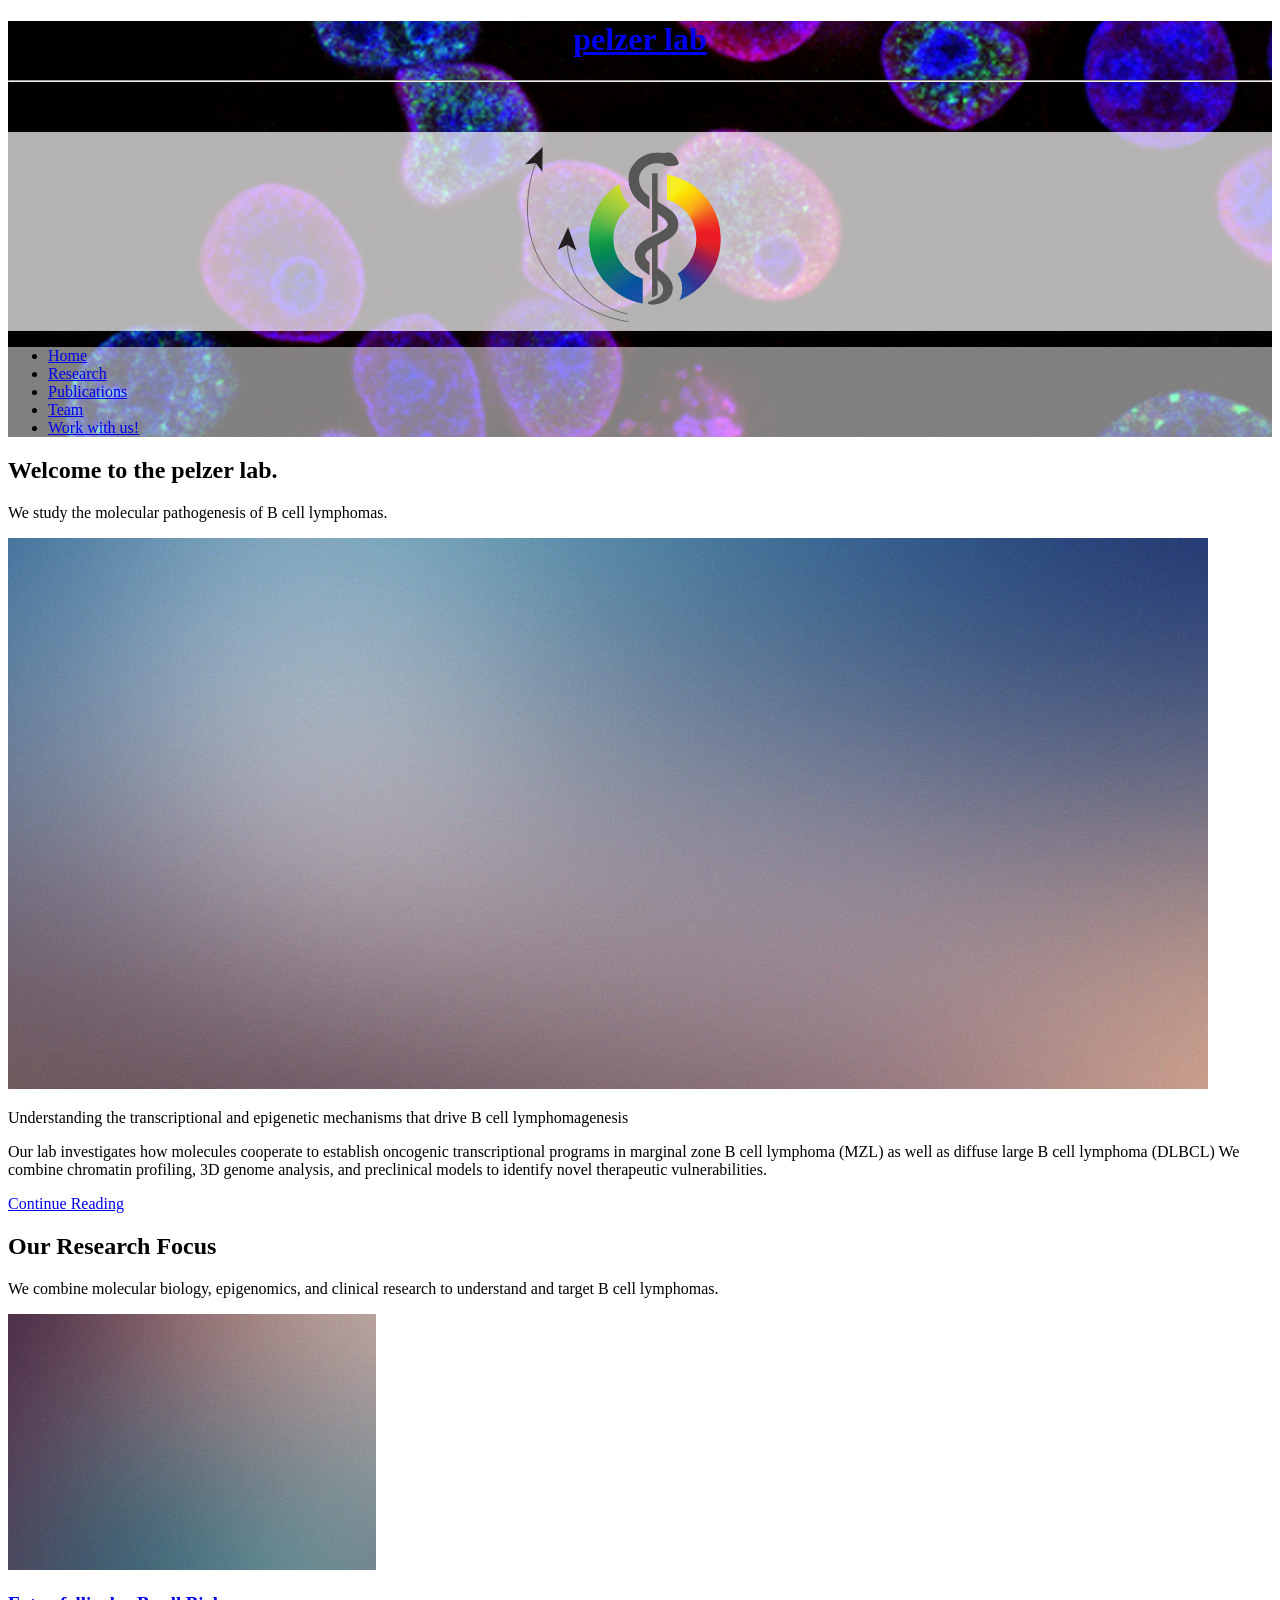
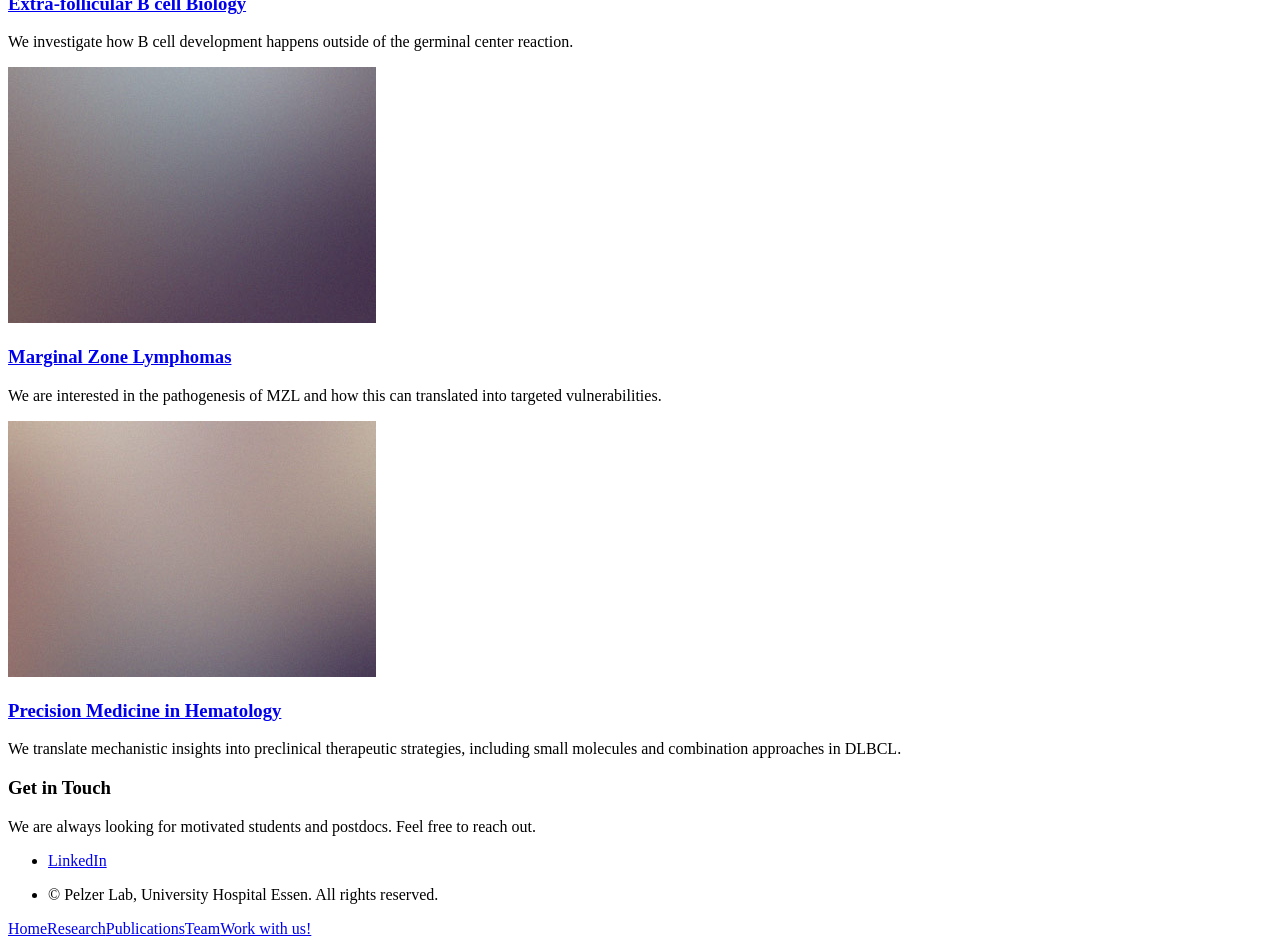
==== index.html @ 155ea036 "Update index.html" ====
<!DOCTYPE HTML>
<!--
	Helios by HTML5 UP
	html5up.net | @ajlkn
	Free for personal and commercial use under the CCA 3.0 license (html5up.net/license)
-->
<html>
	<head>
		<title>pelzer lab</title>
		<meta charset="utf-8" />
		<meta name="viewport" content="width=device-width, initial-scale=1, user-scalable=no" />
		<link rel="stylesheet" href="assets/css/main.css" />
		<noscript><link rel="stylesheet" href="assets/css/noscript.css" /></noscript>
	</head>
	<body class="homepage is-preload">
		<div id="page-wrapper">

			<!-- Header -->
				<div id="header" style="background-image: url('images/postdoc.jpg'); background-size: cover; background-position: center;">

					<!-- Inner -->
						<div class="inner">
							<header>
								<h1><a href="index.html" id="logo" style="text-align: center; display: block;">pelzer lab</a></h1>
								<hr />
								<p>Translational Lymphoma Research
								</p>
							</header>
							<footer>
							    <div style="background-color: rgba(255, 255, 255, 0.7); width: 100vw; position: relative; left: 50%; right: 50%; margin-left: -50vw; margin-right: -50vw; padding: 15px 0 5px 0; text-align: center;">
							        <img src="images/Logo2.svg" alt="Pelzer Lab Logo" style="width: 200px; margin-left: -30px;" />
							    </div>
							</footer>
						</div>

					<!-- Nav -->
						<nav id="nav" style="background-color: rgba(255,255,255,0.5);">
							<ul>
							    <li><a href="index.html">Home</a></li>
							    <li><a href="research.html">Research</a></li>
							    <li><a href="publications.html">Publications</a></li>
							    <li><a href="team.html">Team</a></li>
								<li><a href="workwithus.html">Work with us!</a></li>
							</ul>
						</nav>

				</div>

			<!-- Banner -->
				<section id="banner">
					<header>
						<h2>Welcome to the <strong>pelzer lab</strong>.</h2>
						<p>
							We study the molecular pathogenesis of B cell lymphomas.
						</p>
					</header>
				</section>


			<!-- Main -->
				<div class="wrapper style2">

					<article id="main" class="container special">
						<a href="#" class="image featured"><img src="images/pic06.jpg" alt="" /></a>
						<header>
						
							<p>
								Understanding the transcriptional and epigenetic mechanisms that drive
            					B cell lymphomagenesis
							</p>
						</header>
						<p>
							Our lab investigates how molecules cooperate to establish oncogenic transcriptional 
        					programs in marginal zone B cell lymphoma (MZL) as well as diffuse large B cell lymphoma (DLBCL)
							We combine chromatin profiling, 3D genome analysis, and preclinical models to identify novel therapeutic vulnerabilities.
						</p>
						<footer>
							<a href="#" class="button">Continue Reading</a>
						</footer>
					</article>

				</div>

			<!-- Features -->
				<div class="wrapper style1">

					<section id="features" class="container special">
					    <header>
					        <h2>Our Research Focus</h2>
					        <p>We combine molecular biology, epigenomics, and clinical research to understand and target B cell lymphomas.</p>
					    </header>
					    <div class="row">
					        <article class="col-4 col-12-mobile special">
					            <a href="research.html" class="image featured"><img src="images/pic07.jpg" alt="BCL6 NOTCH2 research" /></a>
					            <header>
					                <h3><a href="research.html">Extra-follicular B cell Biology</a></h3>
					            </header>
					            <p>
					                We investigate how B cell development happens outside of the germinal center reaction.
					            </p>
					        </article>
					        <article class="col-4 col-12-mobile special">
					            <a href="research.html" class="image featured"><img src="images/pic08.jpg" alt="Rare lymphomas" /></a>
					            <header>
					                <h3><a href="research.html">Marginal Zone Lymphomas</a></h3>
					            </header>
					            <p>
					                We are interested in the pathogenesis of MZL and how this can translated into targeted vulnerabilities.
					            </p>
					        </article>
					        <article class="col-4 col-12-mobile special">
					            <a href="research.html" class="image featured"><img src="images/pic09.jpg" alt="Therapeutic targeting" /></a>
					            <header>
					                <h3><a href="research.html">Precision Medicine in Hematology</a></h3>
					            </header>
					            <p>
					                We translate mechanistic insights into preclinical therapeutic strategies, 
					                including small molecules and combination approaches in DLBCL.
					            </p>
					        </article>
					    </div>
					</section>

				</div>

			<!-- Footer -->
				<div id="footer">
					<div class="container">
						<div class="row">

							
								<!-- Contact -->
									<section class="contact">
									    <header>
									        <h3>Get in Touch</h3>
									    </header>
									    <p>We are always looking for motivated students and postdocs. Feel free to reach out.</p>
									    <ul class="icons">
									        <li><a href="https://www.linkedin.com/in/benediktpelzer/" class="icon brands fa-linkedin-in"><span class="label">LinkedIn</span></a></li>
									    </ul>
									</section>

								<!-- Copyright -->
									<div class="copyright">
										<ul class="menu">
											<li>&copy; Pelzer Lab, University Hospital Essen. All rights reserved.</li>
										</ul>
									</div>

							</div>

						</div>
					</div>
				</div>

		</div>

		<!-- Scripts -->
			<script src="assets/js/jquery.min.js"></script>
			<script src="assets/js/jquery.dropotron.min.js"></script>
			<script src="assets/js/jquery.scrolly.min.js"></script>
			<script src="assets/js/jquery.scrollex.min.js"></script>
			<script src="assets/js/browser.min.js"></script>
			<script src="assets/js/breakpoints.min.js"></script>
			<script src="assets/js/util.js"></script>
			<script src="assets/js/main.js"></script>

	</body>
</html>
---- assets/css/main.css ----
@import url("https://fonts.googleapis.com/css?family=Source+Sans+Pro:300,300italic,400,400italic,600");
@import url("fontawesome-all.min.css");

/*
	Helios by HTML5 UP
	html5up.net | @ajlkn
	Free for personal and commercial use under the CCA 3.0 license (html5up.net/license)
*/

html, body, div, span, applet, object,
iframe, h1, h2, h3, h4, h5, h6, p, blockquote,
pre, a, abbr, acronym, address, big, cite,
code, del, dfn, em, img, ins, kbd, q, s, samp,
small, strike, strong, sub, sup, tt, var, b,
u, i, center, dl, dt, dd, ol, ul, li, fieldset,
form, label, legend, table, caption, tbody,
tfoot, thead, tr, th, td, article, aside,
canvas, details, embed, figure, figcaption,
footer, header, hgroup, menu, nav, output, ruby,
section, summary, time, mark, audio, video {
	margin: 0;
	padding: 0;
	border: 0;
	font-size: 100%;
	font: inherit;
	vertical-align: baseline;}

article, aside, details, figcaption, figure,
footer, header, hgroup, menu, nav, section {
	display: block;}

body {
	line-height: 1;
}

ol, ul {
	list-style: none;
}

blockquote, q {
	quotes: none;
}

	blockquote:before, blockquote:after, q:before, q:after {
		content: '';
		content: none;
	}

table {
	border-collapse: collapse;
	border-spacing: 0;
}

body {
	-webkit-text-size-adjust: none;
}

mark {
	background-color: transparent;
	color: inherit;
}

input::-moz-focus-inner {
	border: 0;
	padding: 0;
}

input, select, textarea {
	-moz-appearance: none;
	-webkit-appearance: none;
	-ms-appearance: none;
	appearance: none;
}

/* Basic */

	html {
		box-sizing: border-box;
	}

	*, *:before, *:after {
		box-sizing: inherit;
	}

	body {
		background: #f0f4f4;
		color: #5b5b5b;
		font-size: 15pt;
		line-height: 1.85em;
		font-family: 'Source Sans Pro', sans-serif;
		font-weight: 300;
	}

		body.is-preload *, body.is-preload *:before, body.is-preload *:after {
			-moz-animation: none !important;
			-webkit-animation: none !important;
			-ms-animation: none !important;
			animation: none !important;
			-moz-transition: none !important;
			-webkit-transition: none !important;
			-ms-transition: none !important;
			transition: none !important;
		}

	input, textarea, select {
		font-size: 15pt;
		line-height: 1.85em;
		font-family: 'Source Sans Pro', sans-serif;
		font-weight: 300;
	}

	h1, h2, h3, h4, h5, h6 {
		font-weight: 400;
		color: #483949;
		line-height: 1.25em;
	}

	h1 a, h2 a, h3 a, h4 a, h5 a, h6 a {
		color: inherit;
		text-decoration: none;
		border-bottom-color: transparent;
	}

	h1 strong, h2 strong, h3 strong, h4 strong, h5 strong, h6 strong {
		font-weight: 600;
	}

	h2 {
		font-size: 2.85em;
	}

	h3 {
		font-size: 1.25em;
	}

	h4 {
		font-size: 1em;
		margin: 0 0 0.25em 0;
	}

	strong, b {
		font-weight: 400;
		color: #483949;
	}

	em, i {
		font-style: italic;
	}

	a {
		color: inherit;
		border-bottom: solid 1px rgba(128, 128, 128, 0.15);
		text-decoration: none;
		-moz-transition: background-color 0.35s ease-in-out, color 0.35s ease-in-out, border-bottom-color 0.35s ease-in-out;
		-webkit-transition: background-color 0.35s ease-in-out, color 0.35s ease-in-out, border-bottom-color 0.35s ease-in-out;
		-ms-transition: background-color 0.35s ease-in-out, color 0.35s ease-in-out, border-bottom-color 0.35s ease-in-out;
		transition: background-color 0.35s ease-in-out, color 0.35s ease-in-out, border-bottom-color 0.35s ease-in-out;
	}

		a:hover {
			color: #ef8376;
			border-bottom-color: transparent;
		}

	sub {
		position: relative;
		top: 0.5em;
		font-size: 0.8em;
	}

	sup {
		position: relative;
		top: -0.5em;
		font-size: 0.8em;
	}

	blockquote {
		border-left: solid 0.5em #ddd;
		padding: 1em 0 1em 2em;
		font-style: italic;
	}

	p, ul, ol, dl, table {
		margin-bottom: 1em;
	}

	p {
		text-align: justify;
	}

	br.clear {
		clear: both;
	}

	hr {
		position: relative;
		display: block;
		border: 0;
		top: 4.5em;
		margin-bottom: 9em;
		height: 6px;
		border-top: solid 1px rgba(128, 128, 128, 0.2);
		border-bottom: solid 1px rgba(128, 128, 128, 0.2);
	}

		hr:before, hr:after {
			content: '';
			position: absolute;
			top: -8px;
			display: block;
			width: 1px;
			height: 21px;
			background: rgba(128, 128, 128, 0.2);
		}

		hr:before {
			left: -1px;
		}

		hr:after {
			right: -1px;
		}

	.timestamp {
		color: rgba(128, 128, 128, 0.75);
		font-size: 0.8em;
	}

/* Container */

	.container {
		margin: 0 auto;
		max-width: 100%;
		width: 1400px;
	}

		@media screen and (max-width: 1680px) {

			.container {
				width: 1200px;
			}

		}

		@media screen and (max-width: 1280px) {

			.container {
				width: 100%;
			}

		}

		@media screen and (max-width: 960px) {

			.container {
				width: 100%;
			}

		}

		@media screen and (max-width: 840px) {

			.container {
				width: 100%;
			}

		}

		@media screen and (max-width: 736px) {

			.container {
				width: 100%;
			}

		}

/* Row */

	.row {
		display: flex;
		flex-wrap: wrap;
		box-sizing: border-box;
		align-items: stretch;
	}

		.row > * {
			box-sizing: border-box;
		}

		.row.gtr-uniform > * > :last-child {
			margin-bottom: 0;
		}

		.row.aln-left {
			justify-content: flex-start;
		}

		.row.aln-center {
			justify-content: center;
		}

		.row.aln-right {
			justify-content: flex-end;
		}

		.row.aln-top {
			align-items: flex-start;
		}

		.row.aln-middle {
			align-items: center;
		}

		.row.aln-bottom {
			align-items: flex-end;
		}

		.row > .imp {
			order: -1;
		}

		.row > .col-1 {
			width: 8.33333%;
		}

		.row > .off-1 {
			margin-left: 8.33333%;
		}

		.row > .col-2 {
			width: 16.66667%;
		}

		.row > .off-2 {
			margin-left: 16.66667%;
		}

		.row > .col-3 {
			width: 25%;
		}

		.row > .off-3 {
			margin-left: 25%;
		}

		.row > .col-4 {
			width: 33.33333%;
		}

		.row > .off-4 {
			margin-left: 33.33333%;
		}

		.row > .col-5 {
			width: 41.66667%;
		}

		.row > .off-5 {
			margin-left: 41.66667%;
		}

		.row > .col-6 {
			width: 50%;
		}

		.row > .off-6 {
			margin-left: 50%;
		}

		.row > .col-7 {
			width: 58.33333%;
		}

		.row > .off-7 {
			margin-left: 58.33333%;
		}

		.row > .col-8 {
			width: 66.66667%;
		}

		.row > .off-8 {
			margin-left: 66.66667%;
		}

		.row > .col-9 {
			width: 75%;
		}

		.row > .off-9 {
			margin-left: 75%;
		}

		.row > .col-10 {
			width: 83.33333%;
		}

		.row > .off-10 {
			margin-left: 83.33333%;
		}

		.row > .col-11 {
			width: 91.66667%;
		}

		.row > .off-11 {
			margin-left: 91.66667%;
		}

		.row > .col-12 {
			width: 100%;
		}

		.row > .off-12 {
			margin-left: 100%;
		}

		.row.gtr-0 {
			margin-top: 0px;
			margin-left: 0px;
		}

			.row.gtr-0 > * {
				padding: 0px 0 0 0px;
			}

			.row.gtr-0.gtr-uniform {
				margin-top: 0px;
			}

				.row.gtr-0.gtr-uniform > * {
					padding-top: 0px;
				}

		.row.gtr-25 {
			margin-top: -10px;
			margin-left: -10px;
		}

			.row.gtr-25 > * {
				padding: 10px 0 0 10px;
			}

			.row.gtr-25.gtr-uniform {
				margin-top: -10px;
			}

				.row.gtr-25.gtr-uniform > * {
					padding-top: 10px;
				}

		.row.gtr-50 {
			margin-top: -20px;
			margin-left: -20px;
		}

			.row.gtr-50 > * {
				padding: 20px 0 0 20px;
			}

			.row.gtr-50.gtr-uniform {
				margin-top: -20px;
			}

				.row.gtr-50.gtr-uniform > * {
					padding-top: 20px;
				}

		.row {
			margin-top: -40px;
			margin-left: -40px;
		}

			.row > * {
				padding: 40px 0 0 40px;
			}

			.row.gtr-uniform {
				margin-top: -40px;
			}

				.row.gtr-uniform > * {
					padding-top: 40px;
				}

		.row.gtr-150 {
			margin-top: -60px;
			margin-left: -60px;
		}

			.row.gtr-150 > * {
				padding: 60px 0 0 60px;
			}

			.row.gtr-150.gtr-uniform {
				margin-top: -60px;
			}

				.row.gtr-150.gtr-uniform > * {
					padding-top: 60px;
				}

		.row.gtr-200 {
			margin-top: -80px;
			margin-left: -80px;
		}

			.row.gtr-200 > * {
				padding: 80px 0 0 80px;
			}

			.row.gtr-200.gtr-uniform {
				margin-top: -80px;
			}

				.row.gtr-200.gtr-uniform > * {
					padding-top: 80px;
				}

		@media screen and (max-width: 1680px) {

			.row {
				display: flex;
				flex-wrap: wrap;
				box-sizing: border-box;
				align-items: stretch;
			}

				.row > * {
					box-sizing: border-box;
				}

				.row.gtr-uniform > * > :last-child {
					margin-bottom: 0;
				}

				.row.aln-left {
					justify-content: flex-start;
				}

				.row.aln-center {
					justify-content: center;
				}

				.row.aln-right {
					justify-content: flex-end;
				}

				.row.aln-top {
					align-items: flex-start;
				}

				.row.aln-middle {
					align-items: center;
				}

				.row.aln-bottom {
					align-items: flex-end;
				}

				.row > .imp-wide {
					order: -1;
				}

				.row > .col-1-wide {
					width: 8.33333%;
				}

				.row > .off-1-wide {
					margin-left: 8.33333%;
				}

				.row > .col-2-wide {
					width: 16.66667%;
				}

				.row > .off-2-wide {
					margin-left: 16.66667%;
				}

				.row > .col-3-wide {
					width: 25%;
				}

				.row > .off-3-wide {
					margin-left: 25%;
				}

				.row > .col-4-wide {
					width: 33.33333%;
				}

				.row > .off-4-wide {
					margin-left: 33.33333%;
				}

				.row > .col-5-wide {
					width: 41.66667%;
				}

				.row > .off-5-wide {
					margin-left: 41.66667%;
				}

				.row > .col-6-wide {
					width: 50%;
				}

				.row > .off-6-wide {
					margin-left: 50%;
				}

				.row > .col-7-wide {
					width: 58.33333%;
				}

				.row > .off-7-wide {
					margin-left: 58.33333%;
				}

				.row > .col-8-wide {
					width: 66.66667%;
				}

				.row > .off-8-wide {
					margin-left: 66.66667%;
				}

				.row > .col-9-wide {
					width: 75%;
				}

				.row > .off-9-wide {
					margin-left: 75%;
				}

				.row > .col-10-wide {
					width: 83.33333%;
				}

				.row > .off-10-wide {
					margin-left: 83.33333%;
				}

				.row > .col-11-wide {
					width: 91.66667%;
				}

				.row > .off-11-wide {
					margin-left: 91.66667%;
				}

				.row > .col-12-wide {
					width: 100%;
				}

				.row > .off-12-wide {
					margin-left: 100%;
				}

				.row.gtr-0 {
					margin-top: 0px;
					margin-left: 0px;
				}

					.row.gtr-0 > * {
						padding: 0px 0 0 0px;
					}

					.row.gtr-0.gtr-uniform {
						margin-top: 0px;
					}

						.row.gtr-0.gtr-uniform > * {
							padding-top: 0px;
						}

				.row.gtr-25 {
					margin-top: -10px;
					margin-left: -10px;
				}

					.row.gtr-25 > * {
						padding: 10px 0 0 10px;
					}

					.row.gtr-25.gtr-uniform {
						margin-top: -10px;
					}

						.row.gtr-25.gtr-uniform > * {
							padding-top: 10px;
						}

				.row.gtr-50 {
					margin-top: -20px;
					margin-left: -20px;
				}

					.row.gtr-50 > * {
						padding: 20px 0 0 20px;
					}

					.row.gtr-50.gtr-uniform {
						margin-top: -20px;
					}

						.row.gtr-50.gtr-uniform > * {
							padding-top: 20px;
						}

				.row {
					margin-top: -40px;
					margin-left: -40px;
				}

					.row > * {
						padding: 40px 0 0 40px;
					}

					.row.gtr-uniform {
						margin-top: -40px;
					}

						.row.gtr-uniform > * {
							padding-top: 40px;
						}

				.row.gtr-150 {
					margin-top: -60px;
					margin-left: -60px;
				}

					.row.gtr-150 > * {
						padding: 60px 0 0 60px;
					}

					.row.gtr-150.gtr-uniform {
						margin-top: -60px;
					}

						.row.gtr-150.gtr-uniform > * {
							padding-top: 60px;
						}

				.row.gtr-200 {
					margin-top: -80px;
					margin-left: -80px;
				}

					.row.gtr-200 > * {
						padding: 80px 0 0 80px;
					}

					.row.gtr-200.gtr-uniform {
						margin-top: -80px;
					}

						.row.gtr-200.gtr-uniform > * {
							padding-top: 80px;
						}

		}

		@media screen and (max-width: 1280px) {

			.row {
				display: flex;
				flex-wrap: wrap;
				box-sizing: border-box;
				align-items: stretch;
			}

				.row > * {
					box-sizing: border-box;
				}

				.row.gtr-uniform > * > :last-child {
					margin-bottom: 0;
				}

				.row.aln-left {
					justify-content: flex-start;
				}

				.row.aln-center {
					justify-content: center;
				}

				.row.aln-right {
					justify-content: flex-end;
				}

				.row.aln-top {
					align-items: flex-start;
				}

				.row.aln-middle {
					align-items: center;
				}

				.row.aln-bottom {
					align-items: flex-end;
				}

				.row > .imp-normal {
					order: -1;
				}

				.row > .col-1-normal {
					width: 8.33333%;
				}

				.row > .off-1-normal {
					margin-left: 8.33333%;
				}

				.row > .col-2-normal {
					width: 16.66667%;
				}

				.row > .off-2-normal {
					margin-left: 16.66667%;
				}

				.row > .col-3-normal {
					width: 25%;
				}

				.row > .off-3-normal {
					margin-left: 25%;
				}

				.row > .col-4-normal {
					width: 33.33333%;
				}

				.row > .off-4-normal {
					margin-left: 33.33333%;
				}

				.row > .col-5-normal {
					width: 41.66667%;
				}

				.row > .off-5-normal {
					margin-left: 41.66667%;
				}

				.row > .col-6-normal {
					width: 50%;
				}

				.row > .off-6-normal {
					margin-left: 50%;
				}

				.row > .col-7-normal {
					width: 58.33333%;
				}

				.row > .off-7-normal {
					margin-left: 58.33333%;
				}

				.row > .col-8-normal {
					width: 66.66667%;
				}

				.row > .off-8-normal {
					margin-left: 66.66667%;
				}

				.row > .col-9-normal {
					width: 75%;
				}

				.row > .off-9-normal {
					margin-left: 75%;
				}

				.row > .col-10-normal {
					width: 83.33333%;
				}

				.row > .off-10-normal {
					margin-left: 83.33333%;
				}

				.row > .col-11-normal {
					width: 91.66667%;
				}

				.row > .off-11-normal {
					margin-left: 91.66667%;
				}

				.row > .col-12-normal {
					width: 100%;
				}

				.row > .off-12-normal {
					margin-left: 100%;
				}

				.row.gtr-0 {
					margin-top: 0px;
					margin-left: 0px;
				}

					.row.gtr-0 > * {
						padding: 0px 0 0 0px;
					}

					.row.gtr-0.gtr-uniform {
						margin-top: 0px;
					}

						.row.gtr-0.gtr-uniform > * {
							padding-top: 0px;
						}

				.row.gtr-25 {
					margin-top: -9px;
					margin-left: -9px;
				}

					.row.gtr-25 > * {
						padding: 9px 0 0 9px;
					}

					.row.gtr-25.gtr-uniform {
						margin-top: -9px;
					}

						.row.gtr-25.gtr-uniform > * {
							padding-top: 9px;
						}

				.row.gtr-50 {
					margin-top: -18px;
					margin-left: -18px;
				}

					.row.gtr-50 > * {
						padding: 18px 0 0 18px;
					}

					.row.gtr-50.gtr-uniform {
						margin-top: -18px;
					}

						.row.gtr-50.gtr-uniform > * {
							padding-top: 18px;
						}

				.row {
					margin-top: -36px;
					margin-left: -36px;
				}

					.row > * {
						padding: 36px 0 0 36px;
					}

					.row.gtr-uniform {
						margin-top: -36px;
					}

						.row.gtr-uniform > * {
							padding-top: 36px;
						}

				.row.gtr-150 {
					margin-top: -54px;
					margin-left: -54px;
				}

					.row.gtr-150 > * {
						padding: 54px 0 0 54px;
					}

					.row.gtr-150.gtr-uniform {
						margin-top: -54px;
					}

						.row.gtr-150.gtr-uniform > * {
							padding-top: 54px;
						}

				.row.gtr-200 {
					margin-top: -72px;
					margin-left: -72px;
				}

					.row.gtr-200 > * {
						padding: 72px 0 0 72px;
					}

					.row.gtr-200.gtr-uniform {
						margin-top: -72px;
					}

						.row.gtr-200.gtr-uniform > * {
							padding-top: 72px;
						}

		}

		@media screen and (max-width: 960px) {

			.row {
				display: flex;
				flex-wrap: wrap;
				box-sizing: border-box;
				align-items: stretch;
			}

				.row > * {
					box-sizing: border-box;
				}

				.row.gtr-uniform > * > :last-child {
					margin-bottom: 0;
				}

				.row.aln-left {
					justify-content: flex-start;
				}

				.row.aln-center {
					justify-content: center;
				}

				.row.aln-right {
					justify-content: flex-end;
				}

				.row.aln-top {
					align-items: flex-start;
				}

				.row.aln-middle {
					align-items: center;
				}

				.row.aln-bottom {
					align-items: flex-end;
				}

				.row > .imp-narrow {
					order: -1;
				}

				.row > .col-1-narrow {
					width: 8.33333%;
				}

				.row > .off-1-narrow {
					margin-left: 8.33333%;
				}

				.row > .col-2-narrow {
					width: 16.66667%;
				}

				.row > .off-2-narrow {
					margin-left: 16.66667%;
				}

				.row > .col-3-narrow {
					width: 25%;
				}

				.row > .off-3-narrow {
					margin-left: 25%;
				}

				.row > .col-4-narrow {
					width: 33.33333%;
				}

				.row > .off-4-narrow {
					margin-left: 33.33333%;
				}

				.row > .col-5-narrow {
					width: 41.66667%;
				}

				.row > .off-5-narrow {
					margin-left: 41.66667%;
				}

				.row > .col-6-narrow {
					width: 50%;
				}

				.row > .off-6-narrow {
					margin-left: 50%;
				}

				.row > .col-7-narrow {
					width: 58.33333%;
				}

				.row > .off-7-narrow {
					margin-left: 58.33333%;
				}

				.row > .col-8-narrow {
					width: 66.66667%;
				}

				.row > .off-8-narrow {
					margin-left: 66.66667%;
				}

				.row > .col-9-narrow {
					width: 75%;
				}

				.row > .off-9-narrow {
					margin-left: 75%;
				}

				.row > .col-10-narrow {
					width: 83.33333%;
				}

				.row > .off-10-narrow {
					margin-left: 83.33333%;
				}

				.row > .col-11-narrow {
					width: 91.66667%;
				}

				.row > .off-11-narrow {
					margin-left: 91.66667%;
				}

				.row > .col-12-narrow {
					width: 100%;
				}

				.row > .off-12-narrow {
					margin-left: 100%;
				}

				.row.gtr-0 {
					margin-top: 0px;
					margin-left: 0px;
				}

					.row.gtr-0 > * {
						padding: 0px 0 0 0px;
					}

					.row.gtr-0.gtr-uniform {
						margin-top: 0px;
					}

						.row.gtr-0.gtr-uniform > * {
							padding-top: 0px;
						}

				.row.gtr-25 {
					margin-top: -8px;
					margin-left: -8px;
				}

					.row.gtr-25 > * {
						padding: 8px 0 0 8px;
					}

					.row.gtr-25.gtr-uniform {
						margin-top: -8px;
					}

						.row.gtr-25.gtr-uniform > * {
							padding-top: 8px;
						}

				.row.gtr-50 {
					margin-top: -16px;
					margin-left: -16px;
				}

					.row.gtr-50 > * {
						padding: 16px 0 0 16px;
					}

					.row.gtr-50.gtr-uniform {
						margin-top: -16px;
					}

						.row.gtr-50.gtr-uniform > * {
							padding-top: 16px;
						}

				.row {
					margin-top: -32px;
					margin-left: -32px;
				}

					.row > * {
						padding: 32px 0 0 32px;
					}

					.row.gtr-uniform {
						margin-top: -32px;
					}

						.row.gtr-uniform > * {
							padding-top: 32px;
						}

				.row.gtr-150 {
					margin-top: -48px;
					margin-left: -48px;
				}

					.row.gtr-150 > * {
						padding: 48px 0 0 48px;
					}

					.row.gtr-150.gtr-uniform {
						margin-top: -48px;
					}

						.row.gtr-150.gtr-uniform > * {
							padding-top: 48px;
						}

				.row.gtr-200 {
					margin-top: -64px;
					margin-left: -64px;
				}

					.row.gtr-200 > * {
						padding: 64px 0 0 64px;
					}

					.row.gtr-200.gtr-uniform {
						margin-top: -64px;
					}

						.row.gtr-200.gtr-uniform > * {
							padding-top: 64px;
						}

		}

		@media screen and (max-width: 840px) {

			.row {
				display: flex;
				flex-wrap: wrap;
				box-sizing: border-box;
				align-items: stretch;
			}

				.row > * {
					box-sizing: border-box;
				}

				.row.gtr-uniform > * > :last-child {
					margin-bottom: 0;
				}

				.row.aln-left {
					justify-content: flex-start;
				}

				.row.aln-center {
					justify-content: center;
				}

				.row.aln-right {
					justify-content: flex-end;
				}

				.row.aln-top {
					align-items: flex-start;
				}

				.row.aln-middle {
					align-items: center;
				}

				.row.aln-bottom {
					align-items: flex-end;
				}

				.row > .imp-narrower {
					order: -1;
				}

				.row > .col-1-narrower {
					width: 8.33333%;
				}

				.row > .off-1-narrower {
					margin-left: 8.33333%;
				}

				.row > .col-2-narrower {
					width: 16.66667%;
				}

				.row > .off-2-narrower {
					margin-left: 16.66667%;
				}

				.row > .col-3-narrower {
					width: 25%;
				}

				.row > .off-3-narrower {
					margin-left: 25%;
				}

				.row > .col-4-narrower {
					width: 33.33333%;
				}

				.row > .off-4-narrower {
					margin-left: 33.33333%;
				}

				.row > .col-5-narrower {
					width: 41.66667%;
				}

				.row > .off-5-narrower {
					margin-left: 41.66667%;
				}

				.row > .col-6-narrower {
					width: 50%;
				}

				.row > .off-6-narrower {
					margin-left: 50%;
				}

				.row > .col-7-narrower {
					width: 58.33333%;
				}

				.row > .off-7-narrower {
					margin-left: 58.33333%;
				}

				.row > .col-8-narrower {
					width: 66.66667%;
				}

				.row > .off-8-narrower {
					margin-left: 66.66667%;
				}

				.row > .col-9-narrower {
					width: 75%;
				}

				.row > .off-9-narrower {
					margin-left: 75%;
				}

				.row > .col-10-narrower {
					width: 83.33333%;
				}

				.row > .off-10-narrower {
					margin-left: 83.33333%;
				}

				.row > .col-11-narrower {
					width: 91.66667%;
				}

				.row > .off-11-narrower {
					margin-left: 91.66667%;
				}

				.row > .col-12-narrower {
					width: 100%;
				}

				.row > .off-12-narrower {
					margin-left: 100%;
				}

				.row.gtr-0 {
					margin-top: 0px;
					margin-left: 0px;
				}

					.row.gtr-0 > * {
						padding: 0px 0 0 0px;
					}

					.row.gtr-0.gtr-uniform {
						margin-top: 0px;
					}

						.row.gtr-0.gtr-uniform > * {
							padding-top: 0px;
						}

				.row.gtr-25 {
					margin-top: -8px;
					margin-left: -8px;
				}

					.row.gtr-25 > * {
						padding: 8px 0 0 8px;
					}

					.row.gtr-25.gtr-uniform {
						margin-top: -8px;
					}

						.row.gtr-25.gtr-uniform > * {
							padding-top: 8px;
						}

				.row.gtr-50 {
					margin-top: -16px;
					margin-left: -16px;
				}

					.row.gtr-50 > * {
						padding: 16px 0 0 16px;
					}

					.row.gtr-50.gtr-uniform {
						margin-top: -16px;
					}

						.row.gtr-50.gtr-uniform > * {
							padding-top: 16px;
						}

				.row {
					margin-top: -32px;
					margin-left: -32px;
				}

					.row > * {
						padding: 32px 0 0 32px;
					}

					.row.gtr-uniform {
						margin-top: -32px;
					}

						.row.gtr-uniform > * {
							padding-top: 32px;
						}

				.row.gtr-150 {
					margin-top: -48px;
					margin-left: -48px;
				}

					.row.gtr-150 > * {
						padding: 48px 0 0 48px;
					}

					.row.gtr-150.gtr-uniform {
						margin-top: -48px;
					}

						.row.gtr-150.gtr-uniform > * {
							padding-top: 48px;
						}

				.row.gtr-200 {
					margin-top: -64px;
					margin-left: -64px;
				}

					.row.gtr-200 > * {
						padding: 64px 0 0 64px;
					}

					.row.gtr-200.gtr-uniform {
						margin-top: -64px;
					}

						.row.gtr-200.gtr-uniform > * {
							padding-top: 64px;
						}

		}

		@media screen and (max-width: 736px) {

			.row {
				display: flex;
				flex-wrap: wrap;
				box-sizing: border-box;
				align-items: stretch;
			}

				.row > * {
					box-sizing: border-box;
				}

				.row.gtr-uniform > * > :last-child {
					margin-bottom: 0;
				}

				.row.aln-left {
					justify-content: flex-start;
				}

				.row.aln-center {
					justify-content: center;
				}

				.row.aln-right {
					justify-content: flex-end;
				}

				.row.aln-top {
					align-items: flex-start;
				}

				.row.aln-middle {
					align-items: center;
				}

				.row.aln-bottom {
					align-items: flex-end;
				}

				.row > .imp-mobile {
					order: -1;
				}

				.row > .col-1-mobile {
					width: 8.33333%;
				}

				.row > .off-1-mobile {
					margin-left: 8.33333%;
				}

				.row > .col-2-mobile {
					width: 16.66667%;
				}

				.row > .off-2-mobile {
					margin-left: 16.66667%;
				}

				.row > .col-3-mobile {
					width: 25%;
				}

				.row > .off-3-mobile {
					margin-left: 25%;
				}

				.row > .col-4-mobile {
					width: 33.33333%;
				}

				.row > .off-4-mobile {
					margin-left: 33.33333%;
				}

				.row > .col-5-mobile {
					width: 41.66667%;
				}

				.row > .off-5-mobile {
					margin-left: 41.66667%;
				}

				.row > .col-6-mobile {
					width: 50%;
				}

				.row > .off-6-mobile {
					margin-left: 50%;
				}

				.row > .col-7-mobile {
					width: 58.33333%;
				}

				.row > .off-7-mobile {
					margin-left: 58.33333%;
				}

				.row > .col-8-mobile {
					width: 66.66667%;
				}

				.row > .off-8-mobile {
					margin-left: 66.66667%;
				}

				.row > .col-9-mobile {
					width: 75%;
				}

				.row > .off-9-mobile {
					margin-left: 75%;
				}

				.row > .col-10-mobile {
					width: 83.33333%;
				}

				.row > .off-10-mobile {
					margin-left: 83.33333%;
				}

				.row > .col-11-mobile {
					width: 91.66667%;
				}

				.row > .off-11-mobile {
					margin-left: 91.66667%;
				}

				.row > .col-12-mobile {
					width: 100%;
				}

				.row > .off-12-mobile {
					margin-left: 100%;
				}

				.row.gtr-0 {
					margin-top: 0px;
					margin-left: 0px;
				}

					.row.gtr-0 > * {
						padding: 0px 0 0 0px;
					}

					.row.gtr-0.gtr-uniform {
						margin-top: 0px;
					}

						.row.gtr-0.gtr-uniform > * {
							padding-top: 0px;
						}

				.row.gtr-25 {
					margin-top: -5px;
					margin-left: -5px;
				}

					.row.gtr-25 > * {
						padding: 5px 0 0 5px;
					}

					.row.gtr-25.gtr-uniform {
						margin-top: -5px;
					}

						.row.gtr-25.gtr-uniform > * {
							padding-top: 5px;
						}

				.row.gtr-50 {
					margin-top: -10px;
					margin-left: -10px;
				}

					.row.gtr-50 > * {
						padding: 10px 0 0 10px;
					}

					.row.gtr-50.gtr-uniform {
						margin-top: -10px;
					}

						.row.gtr-50.gtr-uniform > * {
							padding-top: 10px;
						}

				.row {
					margin-top: -20px;
					margin-left: -20px;
				}

					.row > * {
						padding: 20px 0 0 20px;
					}

					.row.gtr-uniform {
						margin-top: -20px;
					}

						.row.gtr-uniform > * {
							padding-top: 20px;
						}

				.row.gtr-150 {
					margin-top: -30px;
					margin-left: -30px;
				}

					.row.gtr-150 > * {
						padding: 30px 0 0 30px;
					}

					.row.gtr-150.gtr-uniform {
						margin-top: -30px;
					}

						.row.gtr-150.gtr-uniform > * {
							padding-top: 30px;
						}

				.row.gtr-200 {
					margin-top: -40px;
					margin-left: -40px;
				}

					.row.gtr-200 > * {
						padding: 40px 0 0 40px;
					}

					.row.gtr-200.gtr-uniform {
						margin-top: -40px;
					}

						.row.gtr-200.gtr-uniform > * {
							padding-top: 40px;
						}

		}

/* Sections/Article */

	section, article {
		margin-bottom: 3em;
	}

		section > :last-child, section:last-child, article > :last-child, article:last-child {
			margin-bottom: 0;
		}

		section.special > header, section.special > footer, article.special > header, article.special > footer {
			text-align: center;
		}

	.row > section, .row > article {
		margin-bottom: 0;
	}

	header {
		margin: 0 0 1em 0;
	}

		header > p {
			display: block;
			font-size: 1.5em;
			margin: 1em 0 2em 0;
			line-height: 1.5em;
			text-align: inherit;
		}

	footer {
		margin: 2.5em 0 0 0;
	}

/* Image */

	.image {
		position: relative;
		display: inline-block;
		border: 0;
		outline: 0;
	}

		.image img {
			display: block;
			width: 100%;
		}

		.image.fit {
			display: block;
			width: 100%;
		}

		.image.featured {
			display: block;
			width: 100%;
			margin: 0 0 4em 0;
		}

		.image.left {
			float: left;
			margin: 0 2em 2em 0;
		}

		.image.centered {
			display: block;
			margin: 0 0 2em 0;
		}

			.image.centered img {
				margin: 0 auto;
				width: auto;
			}

/* List */

	ul {
		list-style: disc;
		padding-left: 1em;
	}

		ul li {
			padding-left: 0.5em;
		}

	ol {
		list-style: decimal;
		padding-left: 1.25em;
	}

		ol li {
			padding-left: 0.25em;
		}

/* Actions */

	ul.actions {
		margin: 3em 0 0 0;
		list-style: none;
		padding-left: 0;
	}

		form ul.actions {
			margin-top: 0;
		}

		ul.actions li {
			display: inline-block;
			margin: 0 0.75em 0 0.75em;
			padding-left: 0;
		}

			ul.actions li:first-child {
				margin-left: 0;
			}

			ul.actions li:last-child {
				margin-right: 0;
			}

/* Divided */

	ul.divided {
		list-style: none;
		padding-left: 0;
	}

		ul.divided li {
			border-top: solid 1px rgba(128, 128, 128, 0.2);
			padding-top: 1.5em;
			margin-top: 1.5em;
			padding-left: 0;
		}

			ul.divided li:first-child {
				border-top: 0;
				padding-top: 0;
				margin-top: 0;
			}

/* Menu */

	ul.menu {
		height: 1em;
		line-height: 1em;
		list-style: none;
		padding-left: 0;
	}

		ul.menu li {
			display: inline-block;
			border-left: solid 1px rgba(128, 128, 128, 0.2);
			padding-left: 1.25em;
			margin-left: 1.25em;
		}

			ul.menu li:first-child {
				border-left: 0;
				padding-left: 0;
				margin-left: 0;
			}

/* Icons */

	ul.icons {
		position: relative;
		background: rgba(128, 128, 128, 0.05);
		border-radius: 4em;
		display: inline-block;
		padding: 0.35em 0.75em 0.35em 0.75em;
		font-size: 1.25em;
		cursor: default;
		list-style: none;
	}

		ul.icons li {
			display: inline-block;
			padding-left: 0;
		}

			ul.icons li a {
				display: inline-block;
				background: none;
				width: 2.5em;
				height: 2.5em;
				line-height: 2.5em;
				text-align: center;
				border-radius: 100%;
				border: 0;
				color: inherit;
			}

				ul.icons li a:hover {
					color: #ef8376;
				}

/* Form */

	form label {
		display: block;
		font-weight: 400;
		color: #483949;
		margin: 0 0 1em 0;
	}

	form input[type="text"],
	form input[type="email"],
	form input[type="password"],
	form select,
	form textarea {
		-webkit-appearance: none;
		display: block;
		border: 0;
		background: #fafafa;
		width: 100%;
		border-radius: 0.5em;
		border: solid 1px #E5E5E5;
		padding: 1em;
		-moz-transition: background-color 0.35s ease-in-out, border-color 0.35s ease-in-out;
		-webkit-transition: background-color 0.35s ease-in-out, border-color 0.35s ease-in-out;
		-ms-transition: background-color 0.35s ease-in-out, border-color 0.35s ease-in-out;
		transition: background-color 0.35s ease-in-out, border-color 0.35s ease-in-out;
	}

		form input[type="text"]:focus,
		form input[type="email"]:focus,
		form input[type="password"]:focus,
		form select:focus,
		form textarea:focus {
			background: #fff;
			border-color: #df7366;
		}

	form input[type="text"],
	form input[type="email"],
	form input[type="password"],
	form select {
		line-height: 1em;
	}

	form textarea {
		min-height: 9em;
	}

	form ::-webkit-input-placeholder {
		color: #555 !important;
	}

	form :-moz-placeholder {
		color: #555 !important;
	}

	form ::-moz-placeholder {
		color: #555 !important;
	}

	form :-ms-input-placeholder {
		color: #555 !important;
	}

	form ::-moz-focus-inner {
		border: 0;
	}

/* Table */

	table {
		width: 100%;
	}

		table.default {
			width: 100%;
		}

			table.default tbody tr {
				border-top: solid 1px #e5e5e5;
			}

				table.default tbody tr:first-child {
					border-top: 0;
				}

				table.default tbody tr:nth-child(2n+1) {
					background: #fafafa;
				}

			table.default td {
				padding: 0.5em 1em 0.5em 1em;
			}

			table.default th {
				text-align: left;
				font-weight: 400;
				padding: 0.5em 1em 0.5em 1em;
			}

			table.default thead {
				border-bottom: solid 2px #e5e5e5;
			}

			table.default tfoot {
				border-top: solid 2px #e5e5e5;
			}

/* Button */

	input[type="button"],
	input[type="submit"],
	input[type="reset"],
	button,
	.button {
		position: relative;
		display: inline-block;
		background: #df7366;
		color: #fff;
		text-align: center;
		border-radius: 0.5em;
		text-decoration: none;
		padding: 0.65em 3em 0.65em 3em;
		border: 0;
		cursor: pointer;
		outline: 0;
		font-weight: 300;
		-moz-transition: background-color 0.35s ease-in-out, color 0.35s ease-in-out, border-bottom-color 0.35s ease-in-out;
		-webkit-transition: background-color 0.35s ease-in-out, color 0.35s ease-in-out, border-bottom-color 0.35s ease-in-out;
		-ms-transition: background-color 0.35s ease-in-out, color 0.35s ease-in-out, border-bottom-color 0.35s ease-in-out;
		transition: background-color 0.35s ease-in-out, color 0.35s ease-in-out, border-bottom-color 0.35s ease-in-out;
	}

		input[type="button"]:hover,
		input[type="submit"]:hover,
		input[type="reset"]:hover,
		button:hover,
		.button:hover {
			color: #fff;
			background: #ef8376;
		}

		input[type="button"].alt,
		input[type="submit"].alt,
		input[type="reset"].alt,
		button.alt,
		.button.alt {
			background: #2B252C;
		}

			input[type="button"].alt:hover,
			input[type="submit"].alt:hover,
			input[type="reset"].alt:hover,
			button.alt:hover,
			.button.alt:hover {
				background: #3B353C;
			}

/* Post */

	.post.stub {
		text-align: center;
	}

		.post.stub header {
			margin: 0;
		}

/* Icons */

	.icon {
		text-decoration: none;
		text-decoration: none;
	}

		.icon:before {
			-moz-osx-font-smoothing: grayscale;
			-webkit-font-smoothing: antialiased;
			display: inline-block;
			font-style: normal;
			font-variant: normal;
			text-rendering: auto;
			line-height: 1;
			text-transform: none !important;
			font-family: 'Font Awesome 5 Free';
			font-weight: 400;
		}

		.icon:before {
			line-height: inherit;
			font-size: 1.25em;
		}

		.icon > .label {
			display: none;
		}

		.icon.solid:before {
			font-weight: 900;
		}

		.icon.brands:before {
			font-family: 'Font Awesome 5 Brands';
		}

		.icon.circled {
			position: relative;
			display: inline-block;
			background: #2b252c;
			color: #fff;
			border-radius: 100%;
			width: 3em;
			height: 3em;
			line-height: 3em;
			text-align: center;
			font-size: 1.25em;
		}

			header .icon.circled {
				margin: 0 0 2em 0;
			}

/* Wrapper */

	.wrapper {
		background: #fff;
		margin: 0 0 2em 0;
		padding: 6em 0 6em 0;
	}

		.wrapper.style2 {
			padding-top: 0;
		}

/* Header */

	#header {
		position: relative;
		background-image: url("../../images/header.jpg");
		background-size: cover;
		background-position: center center;
		background-attachment: fixed;
		color: #fff;
		text-align: center;
		padding: 7.5em 0 2em 0;
		cursor: default;
	}

		#header:before {
			content: '';
			display: inline-block;
			vertical-align: middle;
			height: 100%;
		}

		#header .inner {
			position: relative;
			z-index: 1;
			margin: 0;
			display: inline-block;
			vertical-align: middle;
		}

		#header header {
			display: inline-block;
		}

			#header header > p {
				font-size: 1.25em;
				margin: 0;
			}

		#header h1 {
			color: #fff;
			font-size: 3em;
			line-height: 1em;
		}

			#header h1 a {
				color: inherit;
			}

		#header .button {
			display: inline-block;
			border-radius: 100%;
			width: 4.5em;
			height: 4.5em;
			line-height: 4.5em;
			text-align: center;
			font-size: 1.25em;
			padding: 0;
		}

		#header hr {
			top: 1.5em;
			margin-bottom: 3em;
			border-bottom-color: rgba(192, 192, 192, 0.35);
			box-shadow: inset 0 1px 0 0 rgba(192, 192, 192, 0.35);
		}

			#header hr:before, #header hr:after {
				background: rgba(192, 192, 192, 0.35);
			}

		#header footer {
			margin: 1em 0 0 0;
		}

	body.homepage #header {
		height: 100vh;
		min-height: 40em;
	}

		body.homepage #header h1 {
			font-size: 4em;
		}

		body.homepage #header:after {
			content: '';
			background: #1C0920;
			display: block;
			position: absolute;
			left: 0;
			top: 0;
			width: 100%;
			height: 100%;
			opacity: 0;
			-moz-transition: opacity 2.5s ease-in-out;
			-webkit-transition: opacity 2.5s ease-in-out;
			-ms-transition: opacity 2.5s ease-in-out;
			transition: opacity 2.5s ease-in-out;
			-moz-transition-delay: 0.5s;
			-webkit-transition-delay: 0.5s;
			-ms-transition-delay: 0.5s;
			transition-delay: 0.5s;
		}

	body.homepage.is-preload #header:after {
		opacity: 1;
	}

/* Nav */

	#nav {
		position: absolute;
		top: 0;
		left: 0;
		width: 100%;
		text-align: center;
		padding: 1.5em 0 1.5em 0;
		z-index: 1;
		overflow: hidden;
	}

		#nav > ul {
			line-height: 0px;
			position: relative;
			display: inline-block;
			margin: 0;
			height: 21px;
			border-left: solid 1px rgba(192, 192, 192, 0.35);
			border-right: solid 1px rgba(192, 192, 192, 0.35);
		}

			#nav > ul:before, #nav > ul:after {
				content: '';
				display: block;
				width: 300%;
				position: absolute;
				top: 50%;
				margin-top: -2px;
				height: 5px;
				border-top: solid 1px rgba(192, 192, 192, 0.35);
				border-bottom: solid 1px rgba(192, 192, 192, 0.35);
			}

			#nav > ul:before {
				left: 100%;
				margin-left: 1px;
			}

			#nav > ul:after {
				right: 100%;
				margin-right: 1px;
			}

			#nav > ul > li {
				display: inline-block;
				margin: -9px 0.5em 0 0.5em;
				border-radius: 0.5em;
				padding: 0.85em;
				border: solid 1px transparent;
				-moz-transition: color 0.35s ease-in-out, border-color 0.35s ease-in-out;
				-webkit-transition: color 0.35s ease-in-out, border-color 0.35s ease-in-out;
				-ms-transition: color 0.35s ease-in-out, border-color 0.35s ease-in-out;
				transition: color 0.35s ease-in-out, border-color 0.35s ease-in-out;
			}

				#nav > ul > li.active {
					border-color: rgba(192, 192, 192, 0.35);
				}

				#nav > ul > li > a, #nav > ul > li > span {
					display: block;
					color: inherit;
					text-decoration: none;
					border: 0;
					outline: 0;
				}

				#nav > ul > li > ul {
					display: none;
				}

	.dropotron {
		background: rgba(255, 255, 255, 0.975);
		padding: 1em 1.25em 1em 1.25em;
		line-height: 1em;
		height: auto;
		text-align: left;
		border-radius: 0.5em;
		box-shadow: 0 0.15em 0.25em 0 rgba(0, 0, 0, 0.25);
		min-width: 12em;
		margin-top: -1em;
		list-style: none;
	}

		.dropotron li {
			border-top: solid 1px rgba(128, 128, 128, 0.2);
			color: #5b5b5b;
			padding-left: 0;
		}

			.dropotron li:first-child {
				border-top: 0;
			}

			.dropotron li:hover {
				color: #ef8376;
			}

			.dropotron li a, .dropotron li span {
				display: block;
				border: 0;
				padding: 0.5em 0 0.5em 0;
				-moz-transition: color 0.35s ease-in-out;
				-webkit-transition: color 0.35s ease-in-out;
				-ms-transition: color 0.35s ease-in-out;
				transition: color 0.35s ease-in-out;
			}

		.dropotron.level-0 {
			margin-top: 2em;
			font-size: 0.9em;
		}

			.dropotron.level-0:before {
				content: '';
				position: absolute;
				left: 50%;
				top: -0.7em;
				margin-left: -0.75em;
				border-bottom: solid 0.75em rgba(255, 255, 255, 0.975);
				border-left: solid 0.75em rgba(64, 64, 64, 0);
				border-right: solid 0.75em rgba(64, 64, 64, 0);
			}

/* Banner */

	#banner {
		background: #fff;
		text-align: center;
		padding: 4.5em 0 4.5em 0;
		margin-bottom: 0;
	}

		#banner header > p {
			margin-bottom: 0;
		}

/* Content */

	#content > hr {
		top: 3em;
		margin-bottom: 6em;
	}

	#content > section {
		margin-bottom: 0;
	}

/* Sidebar */

	#sidebar > hr {
		top: 3em;
		margin-bottom: 6em;
	}

		#sidebar > hr.first {
			display: none;
		}

	#sidebar > section {
		margin-bottom: 0;
	}

/* Main */

	#main {
		margin-bottom: 0;
	}

		#main section:first-of-type {
			padding-top: 2em;
		}

/* Footer */

	#footer {
		position: relative;
		overflow: hidden;
		padding: 6em 0 6em 0;
		background: #2b252c;
		color: #fff;
	}

		#footer .icon.circled {
			background: #fff;
			color: #2b252c;
		}

		#footer header {
			text-align: center;
			cursor: default;
		}

		#footer h2, #footer h3, #footer h4, #footer h5, #footer h6 {
			color: #fff;
		}

		#footer .contact {
			text-align: center;
		}

			#footer .contact p {
				text-align: center;
				margin: 0 0 3em 0;
			}

		#footer .copyright {
			text-align: center;
			color: rgba(128, 128, 128, 0.75);
			font-size: 0.8em;
			cursor: default;
		}

			#footer .copyright a {
				color: rgba(128, 128, 128, 0.75);
			}

				#footer .copyright a:hover {
					color: rgba(212, 212, 212, 0.85);
				}

/* Carousel */

	.carousel {
		position: relative;
		overflow: hidden;
		padding: 2em 0 2em 0;
		margin-bottom: 0;
	}

		.carousel .forward, .carousel .backward {
			position: absolute;
			top: 50%;
			width: 6em;
			height: 12em;
			margin-top: -6em;
			cursor: pointer;
		}

			.carousel .forward:before, .carousel .backward:before {
				content: '';
				display: block;
				width: 6em;
				height: 6em;
				border-radius: 100%;
				background-color: rgba(72, 57, 73, 0.5);
				position: absolute;
				top: 50%;
				margin-top: -3em;
				-moz-transition: background-color 0.35s ease-in-out;
				-webkit-transition: background-color 0.35s ease-in-out;
				-o-transition: background-color 0.35s ease-in-out;
				-ms-transition: background-color 0.35s ease-in-out;
				transition: background-color 0.35s ease-in-out;
				-webkit-backface-visibility: hidden;
			}

			.carousel .forward:after, .carousel .backward:after {
				content: '';
				width: 3em;
				height: 3em;
				position: absolute;
				top: 50%;
				margin: -1.5em 0 0 0;
				background: url("images/arrow.svg") no-repeat center center;
			}

			.carousel .forward:hover:before, .carousel .backward:hover:before {
				background-color: rgba(239, 131, 118, 0.75);
			}

		.carousel .forward {
			right: 0;
		}

			.carousel .forward:before {
				right: -3em;
			}

			.carousel .forward:after {
				right: -0.25em;
			}

		.carousel .backward {
			left: 0;
		}

			.carousel .backward:before {
				left: -3em;
			}

			.carousel .backward:after {
				left: -0.25em;
				-moz-transform: scaleX(-1);
				-webkit-transform: scaleX(-1);
				-ms-transform: scaleX(-1);
				transform: scaleX(-1);
			}

		.carousel .reel {
			white-space: nowrap;
			position: relative;
			-webkit-overflow-scrolling: touch;
			padding: 0 2em 0 2em;
		}

		.carousel article {
			display: inline-block;
			width: 18em;
			background: #fff;
			text-align: center;
			padding: 0 1em 3em 1em;
			margin: 0 2em 0 0;
			white-space: normal;
			opacity: 1.0;
			-moz-transition: opacity 0.75s ease-in-out;
			-webkit-transition: opacity 0.75s ease-in-out;
			-ms-transition: opacity 0.75s ease-in-out;
			transition: opacity 0.75s ease-in-out;
		}

			.carousel article.loading {
				opacity: 0;
			}

			.carousel article .image {
				position: relative;
				left: -1em;
				top: 0;
				width: auto;
				margin-right: -2em;
				margin-bottom: 3em;
			}

			.carousel article p {
				text-align: center;
			}

/* Wide */

	@media screen and (max-width: 1680px) {

		/* Basic */

			body, input, textarea, select {
				font-size: 14pt;
				line-height: 1.75em;
			}

		/* Carousel */

			.carousel {
				padding: 1.5em 0 1.5em 0;
			}

				.carousel .reel {
					padding: 0 1.5em 0 1.5em;
				}

				.carousel article {
					width: 18em;
					margin: 0 1.25em 0 0;
				}

	}

/* Normal */

	@media screen and (max-width: 1280px) {

		/* Basic */

			body, input, textarea, select {
				font-size: 12pt;
				line-height: 1.5em;
			}

		/* Wrapper */

			.wrapper {
				padding-left: 2em;
				padding-right: 2em;
			}

		/* Header */

			#header {
				background-attachment: scroll;
			}

				#header .inner {
					padding-left: 2em;
					padding-right: 2em;
				}

		/* Banner */

			#banner {
				padding-left: 2em;
				padding-right: 2em;
			}

		/* Footer */

			#footer {
				padding-left: 2em;
				padding-right: 2em;
			}

	}

/* Narrow */

/* Narrower */

	@media screen and (max-width: 840px) {

		/* Basic */

			body, input, textarea, select {
				font-size: 13pt;
				line-height: 1.65em;
			}

			.tweet {
				text-align: center;
			}

			.timestamp {
				display: block;
				text-align: center;
			}

		/* Footer */

			#footer {
				padding: 4em 2em 4em 2em;
			}

		/* Carousel */

			.carousel {
				padding: 1.25em 0 1.25em 0;
			}

				.carousel article {
					width: 18em;
					margin: 0 1em 0 0;
				}

	}

/* Mobile */

	#navPanel, #titleBar {
		display: none;
	}

	@media screen and (max-width: 736px) {

		/* Basic */

			html, body {
				overflow-x: hidden;
			}

			body, input, textarea, select {
				font-size: 12.5pt;
				line-height: 1.5em;
			}

			h2 {
				font-size: 1.75em;
			}

			h3 {
				font-size: 1.25em;
			}

			hr {
				top: 3em;
				margin-bottom: 6em;
			}

		/* Section/Article */

			section, article {
				margin-bottom: 2em;
			}

				section:last-child, article:last-child {
					margin-bottom: 0;
				}

			.row > section, .row > article {
				margin-bottom: 2em;
			}

			header > p {
				font-size: 1.25em;
			}

		/* Image */

			.image.featured {
				margin: 0 0 2em 0;
			}

			.image.left {
				margin: 0 1em 1em 0;
			}

			.image.centered {
				margin: 0 0 1em 0;
			}

		/* Actions */

			form ul.actions {
				margin-top: 0;
			}

			ul.actions li {
				display: block;
				margin: 0.75em 0 0 0;
			}

				ul.actions li:first-child {
					margin-top: 0;
				}

		/* Menu */

			ul.menu {
				height: auto;
				text-align: center;
			}

				ul.menu li {
					display: block;
					border: 0;
					padding: 0.75em 0 0 0;
					margin: 0;
				}

					ul.menu li:first-child {
						padding-top: 0;
					}

		/* Icons */

			ul.icons {
				font-size: 1em;
				padding: 0.35em 0.5em 0.35em 0.5em;
			}

				ul.icons li a {
					width: 2.25em;
				}

		/* Button */

			input[type="button"],
			input[type="submit"],
			input[type="reset"],
			button,
			.button {
				display: block;
				padding: 0;
				line-height: 3em;
				width: 100%;
			}

		/* Nav */

			#page-wrapper {
				-moz-backface-visibility: hidden;
				-webkit-backface-visibility: hidden;
				-ms-backface-visibility: hidden;
				backface-visibility: hidden;
				-moz-transition: -moz-transform 0.5s ease;
				-webkit-transition: -webkit-transform 0.5s ease;
				-ms-transition: -ms-transform 0.5s ease;
				transition: transform 0.5s ease;
				padding-bottom: 1px;
			}

			#navButton {
				-moz-backface-visibility: hidden;
				-webkit-backface-visibility: hidden;
				-ms-backface-visibility: hidden;
				backface-visibility: hidden;
				-moz-transition: -moz-transform 0.5s ease;
				-webkit-transition: -webkit-transform 0.5s ease;
				-ms-transition: -ms-transform 0.5s ease;
				transition: transform 0.5s ease;
				display: block;
				height: 44px;
				left: 0;
				position: fixed;
				top: 0;
				width: 100%;
				z-index: 10001;
			}

				#navButton .toggle {
					text-decoration: none;
					position: absolute;
					left: 0;
					top: 0;
					width: 100%;
					height: 100%;
					border: 0;
					outline: 0;
				}

					#navButton .toggle:before {
						-moz-osx-font-smoothing: grayscale;
						-webkit-font-smoothing: antialiased;
						display: inline-block;
						font-style: normal;
						font-variant: normal;
						text-rendering: auto;
						line-height: 1;
						text-transform: none !important;
						font-family: 'Font Awesome 5 Free';
						font-weight: 900;
					}

					#navButton .toggle:before {
						text-decoration: none;
						font-style: normal;
						content: '\f0c9';
						color: #fff;
						color: rgba(255, 255, 255, 0.75);
						text-align: center;
						display: block;
						font-size: 14px;
						width: 80px;
						height: 30px;
						line-height: 30px;
						position: absolute;
						left: 50%;
						margin-left: -40px;
						background: rgba(132, 128, 136, 0.75);
						border-top: 0;
						border-radius: 0 0 0.35em 0.35em;
					}

			#navPanel {
				-moz-backface-visibility: hidden;
				-webkit-backface-visibility: hidden;
				-ms-backface-visibility: hidden;
				backface-visibility: hidden;
				-moz-transform: translateY(-50vh);
				-webkit-transform: translateY(-50vh);
				-ms-transform: translateY(-50vh);
				transform: translateY(-50vh);
				-moz-transition: -moz-transform 0.5s ease;
				-webkit-transition: -webkit-transform 0.5s ease;
				-ms-transition: -ms-transform 0.5s ease;
				transition: transform 0.5s ease;
				display: block;
				height: 50vh;
				left: 0;
				overflow-y: auto;
				position: fixed;
				top: 0;
				width: 100%;
				z-index: 10002;
				background: #1f1920;
				box-shadow: inset 0px -2px 5px 0px rgba(0, 0, 0, 0.25);
				font-size: 1em;
			}

				#navPanel:before {
					content: '';
					display: block;
					position: absolute;
					left: 0;
					top: 0;
					width: 100%;
					height: 100%;
					background: url("images/overlay.png");
					background-size: 128px 128px;
				}

				#navPanel .link {
					position: relative;
					z-index: 1;
					display: block;
					text-decoration: none;
					padding: 0.5em;
					color: #ddd;
					border: 0;
					border-top: dotted 1px rgba(255, 255, 255, 0.05);
				}

					#navPanel .link:first-child {
						border-top: 0;
					}

					#navPanel .link.depth-0 {
						color: #fff;
						font-weight: 600;
					}

				#navPanel .indent-1 {
					display: inline-block;
					width: 1em;
				}

				#navPanel .indent-2 {
					display: inline-block;
					width: 2em;
				}

				#navPanel .indent-3 {
					display: inline-block;
					width: 3em;
				}

				#navPanel .indent-4 {
					display: inline-block;
					width: 4em;
				}

				#navPanel .indent-5 {
					display: inline-block;
					width: 5em;
				}

				#navPanel .depth-0 {
					color: #fff;
				}

			body.navPanel-visible #page-wrapper {
				-moz-transform: translateY(50vh);
				-webkit-transform: translateY(50vh);
				-ms-transform: translateY(50vh);
				transform: translateY(50vh);
			}

			body.navPanel-visible #navButton {
				-moz-transform: translateY(50vh);
				-webkit-transform: translateY(50vh);
				-ms-transform: translateY(50vh);
				transform: translateY(50vh);
			}

			body.navPanel-visible #navPanel {
				-moz-transform: translateY(0);
				-webkit-transform: translateY(0);
				-ms-transform: translateY(0);
				transform: translateY(0);
			}

		/* Wrapper */

			.wrapper {
				padding: 3em 1em 3em 1em;
			}

		/* Header */

			#header {
				background-attachment: scroll;
				padding: 2.5em 0 0 0;
			}

				#header .inner {
					padding-top: 1.5em;
					padding-left: 1em;
					padding-right: 1em;
				}

				#header header > p {
					font-size: 1em;
				}

				#header h1 {
					font-size: 1.75em;
				}

				#header hr {
					top: 1em;
					margin-bottom: 2.5em;
				}

			body.homepage #header {
				min-height: 0;
				padding: 5.5em 0 5em 0;
				height: auto;
			}

				body.homepage #header:before {
					display: none;
				}

				body.homepage #header h1 {
					font-size: 2.5em;
				}

		/* Nav */

			#nav {
				display: none;
			}

		/* Banner */

			#banner {
				padding: 3em 2em 3em 2em;
			}

		/* Sidebar */

			#sidebar > hr:first-of-type {
				display: block;
			}

		/* Main */

			#main > header {
				text-align: center;
			}

		/* Footer */

			#footer {
				padding-left: 1em;
				padding-right: 1em;
			}

		/* Carousel */

			.carousel {
				padding: 0.5em 0 0.5em 0;
			}

				.carousel .reel {
					padding: 0 0.5em 0 0.5em;
				}

				.carousel article {
					width: 14em;
					padding-bottom: 2em;
					margin: 0 0.5em 0 0;
				}

					.carousel article .image {
						margin-bottom: 2em;
					}

	}
---- assets/css/noscript.css ----
/*
	Helios by HTML5 UP
	html5up.net | @ajlkn
	Free for personal and commercial use under the CCA 3.0 license (html5up.net/license)
*/

/* Carousel */

	.carousel {
		overflow-x: auto;
	}

/* Header */

	body.homepage.is-preload #header:after {
		opacity: 0;
	}
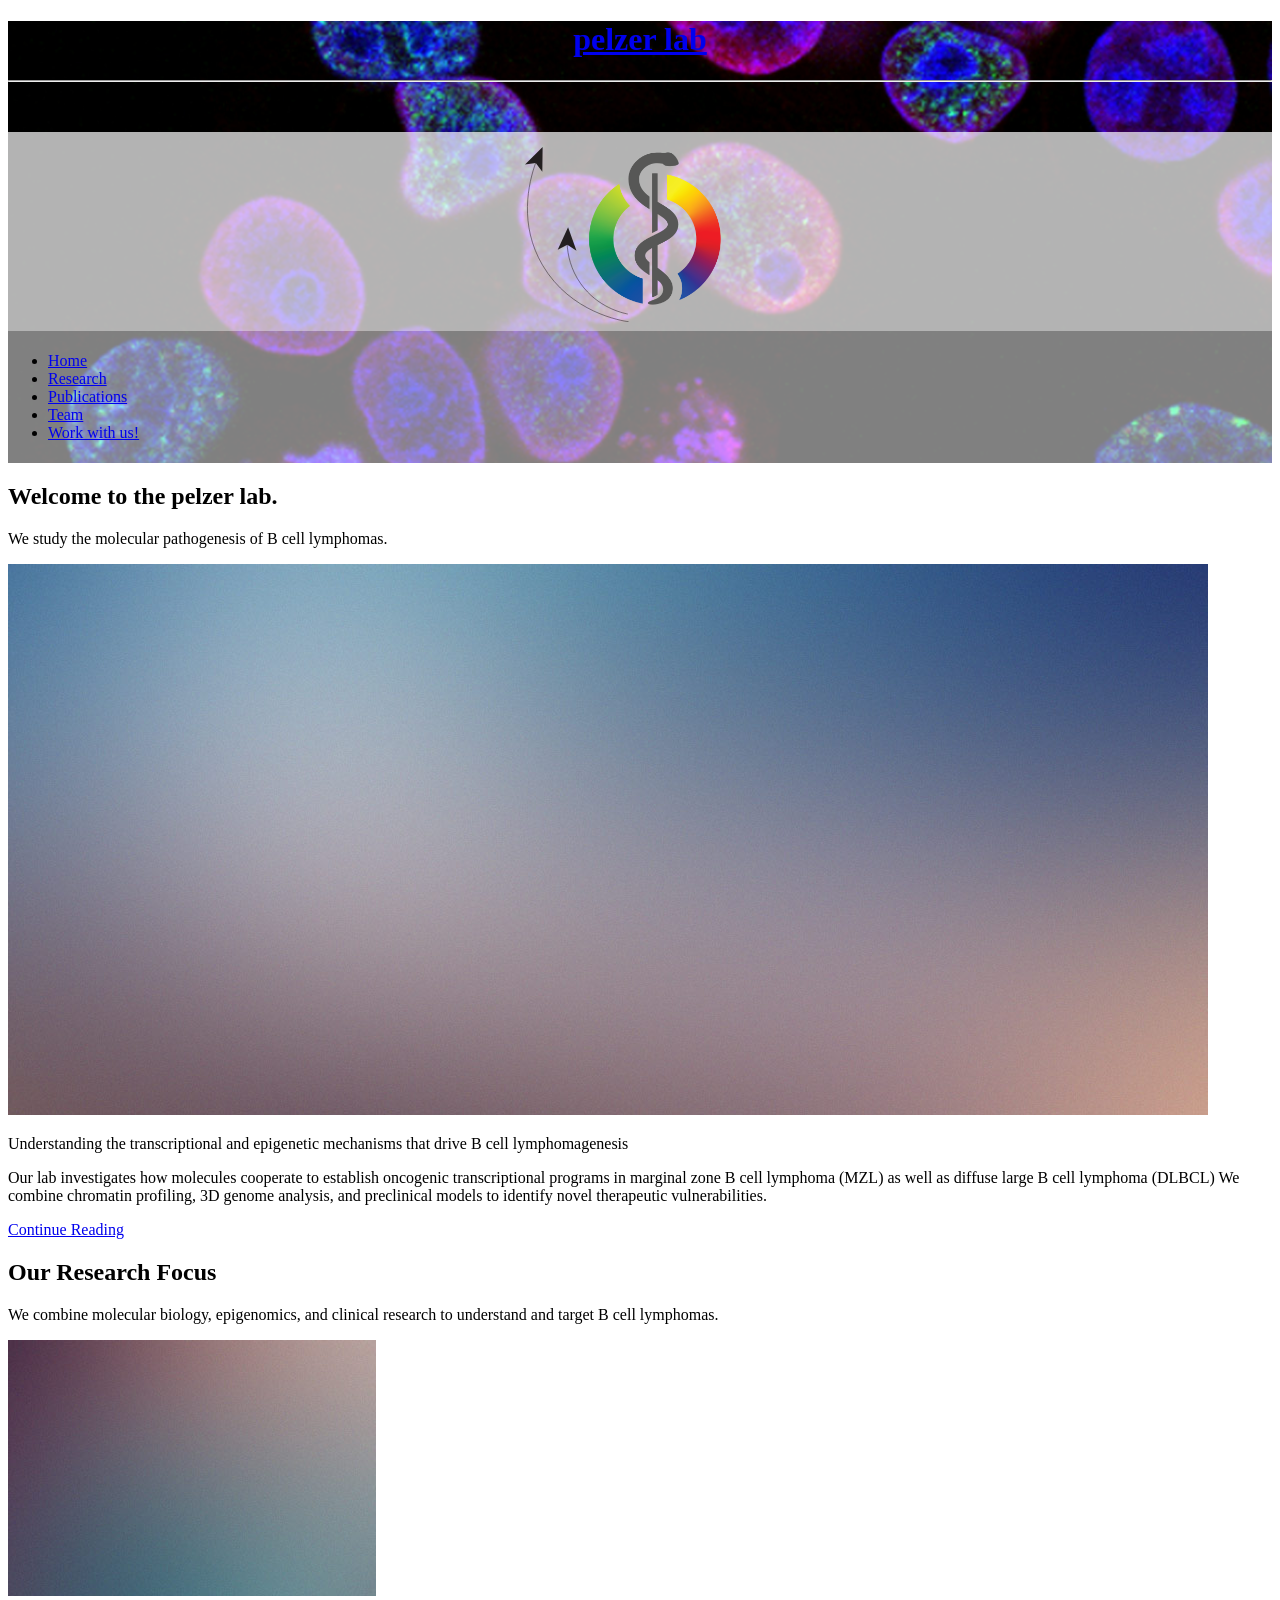
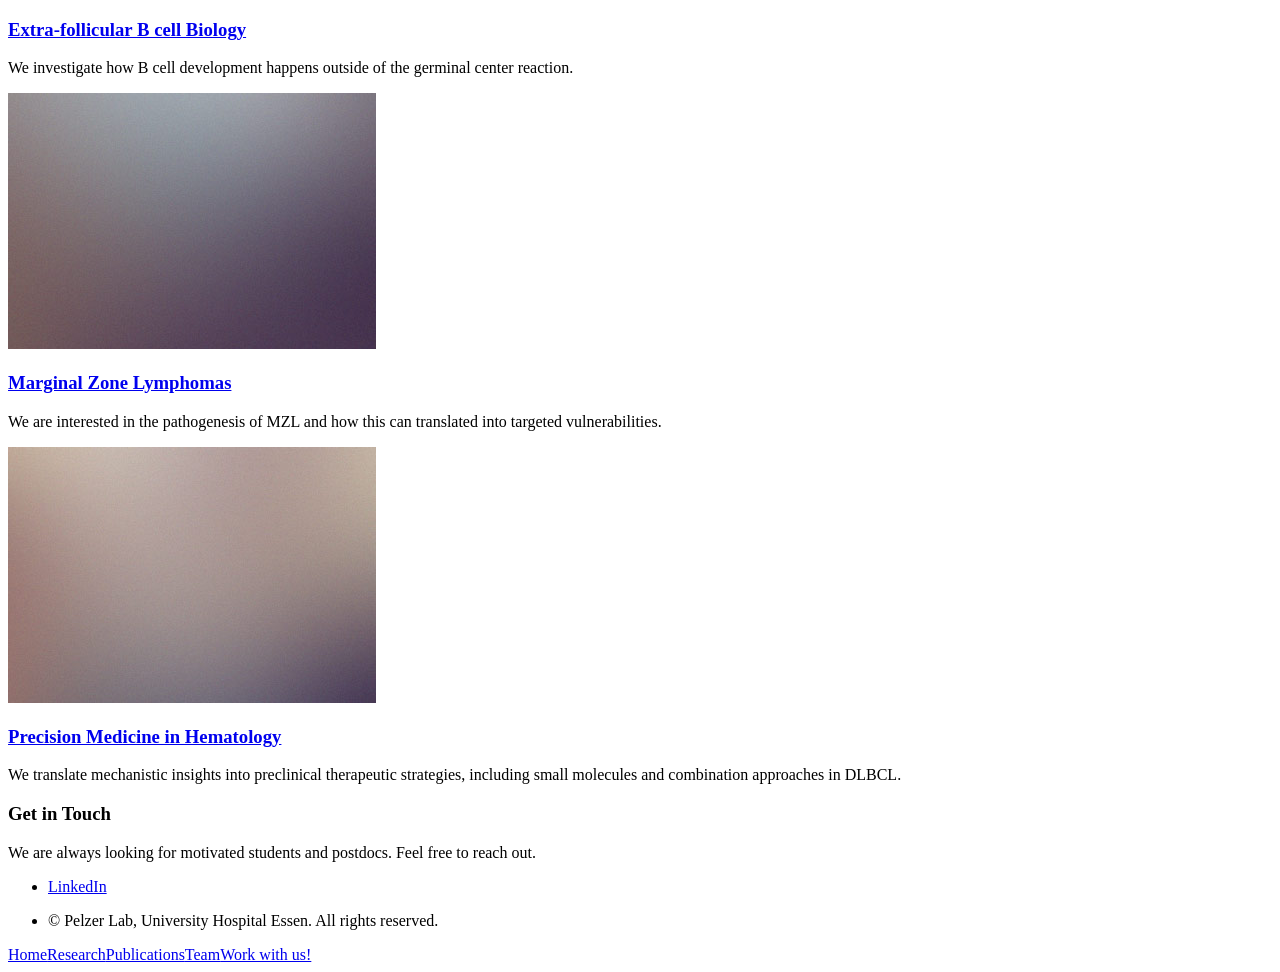
==== commit e83a726d: "Update index.html" ====
--- a/index.html
+++ b/index.html
@@ -34,7 +34,7 @@
 						</div>
 
 					<!-- Nav -->
-						<nav id="nav" style="background-color: rgba(255,255,255,0.5);">
+						<nav id="nav" style="background-color: rgba(255,255,255,0.5);padding: 5px 0;">
 							<ul>
 							    <li><a href="index.html">Home</a></li>
 							    <li><a href="research.html">Research</a></li>
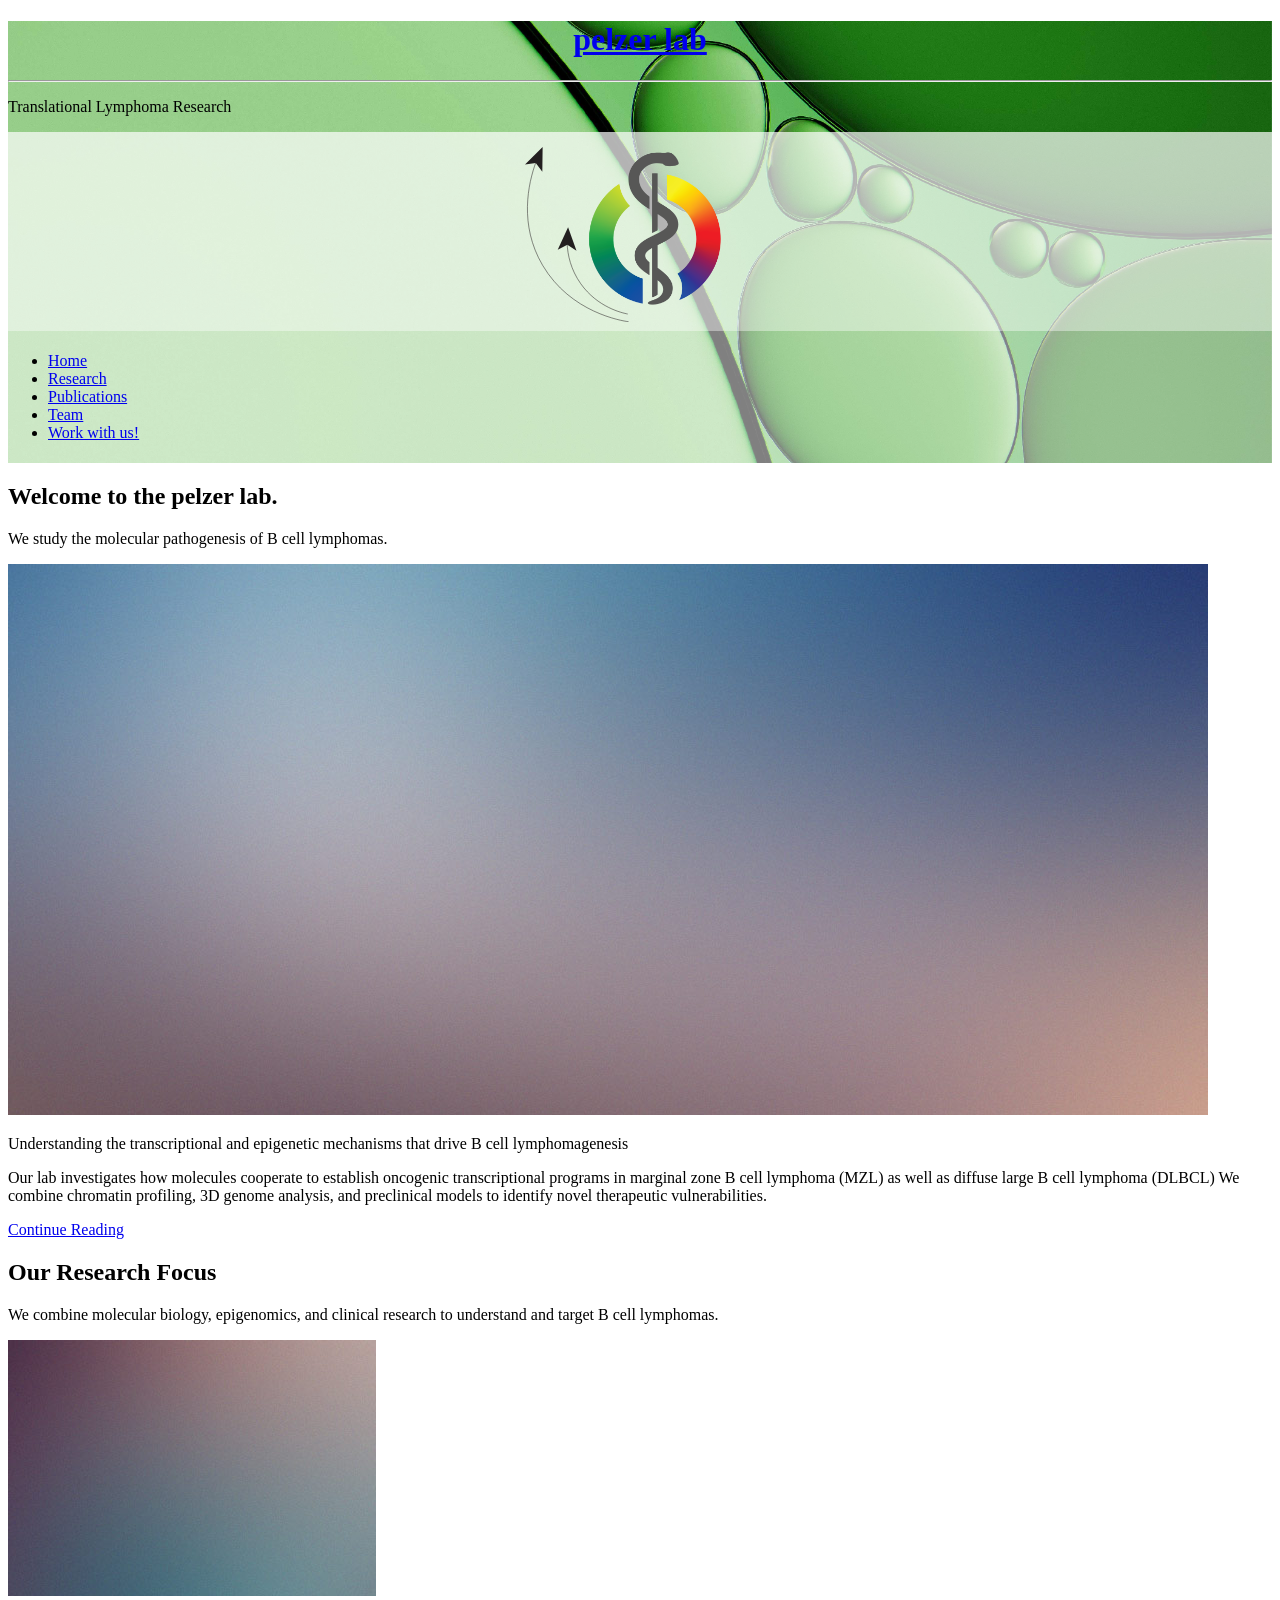
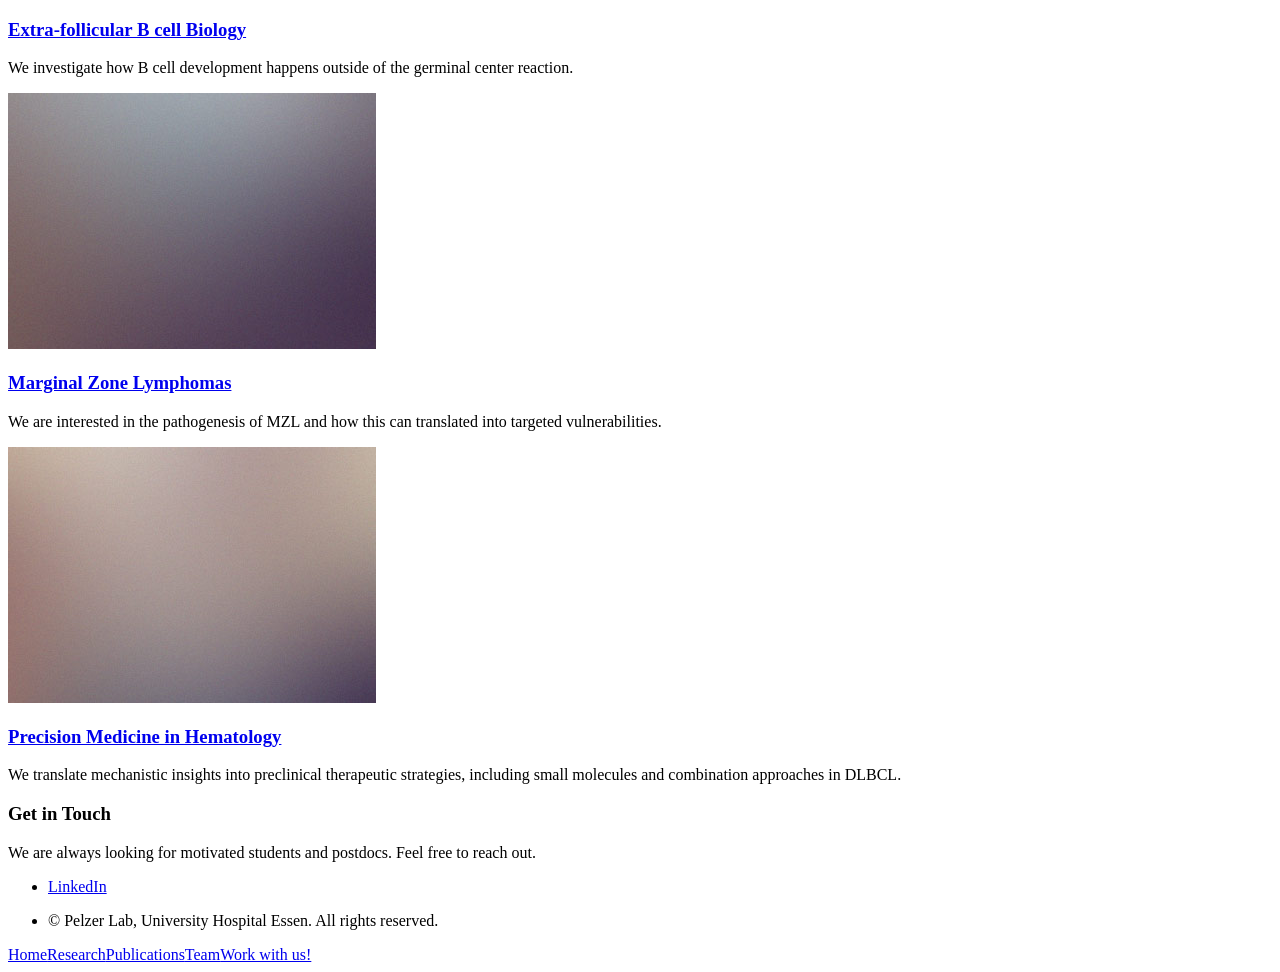
==== commit 55adebdd: "Update index.html" ====
--- a/index.html
+++ b/index.html
@@ -16,7 +16,7 @@
 		<div id="page-wrapper">
 
 			<!-- Header -->
-				<div id="header" style="background-image: url('images/postdoc.jpg'); background-size: cover; background-position: center;">
+				<div id="header" style="background-image: url('images/landing1.jpg'); background-size: cover; background-position: center;">
 
 					<!-- Inner -->
 						<div class="inner">
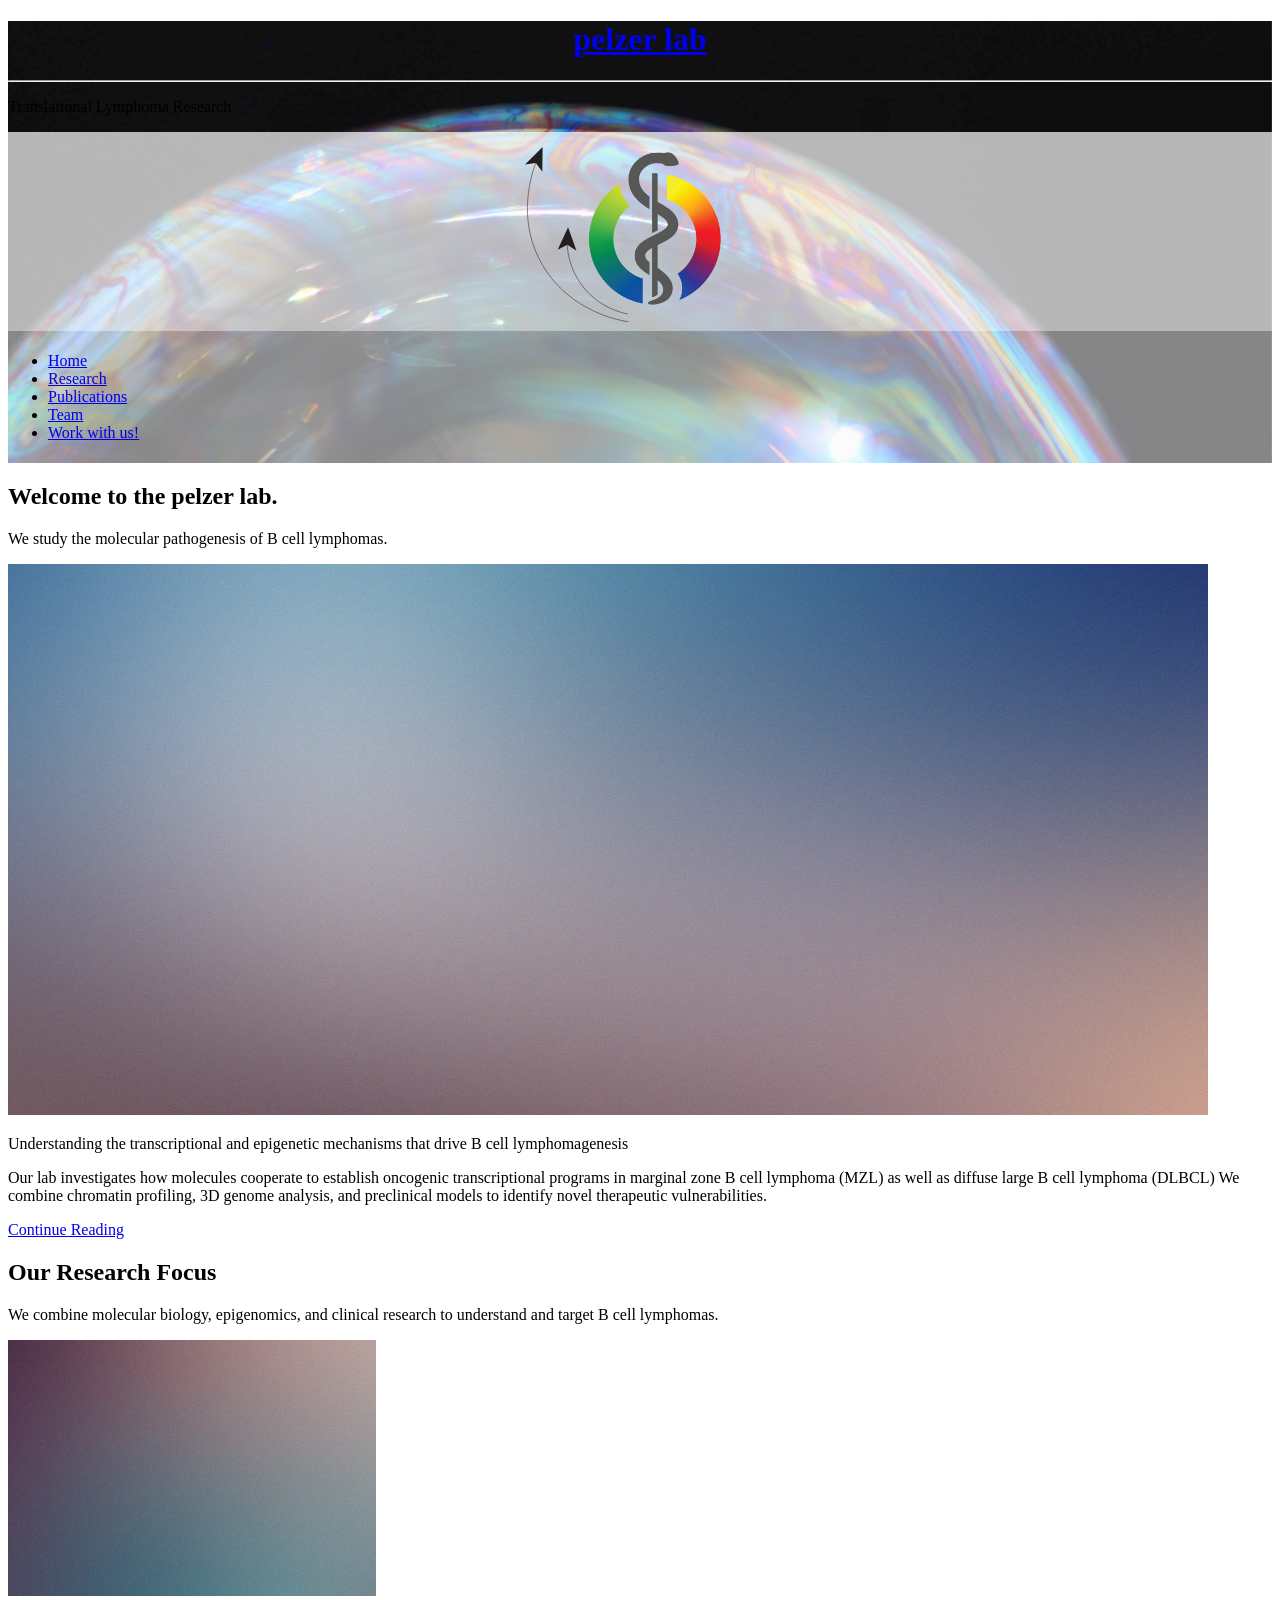
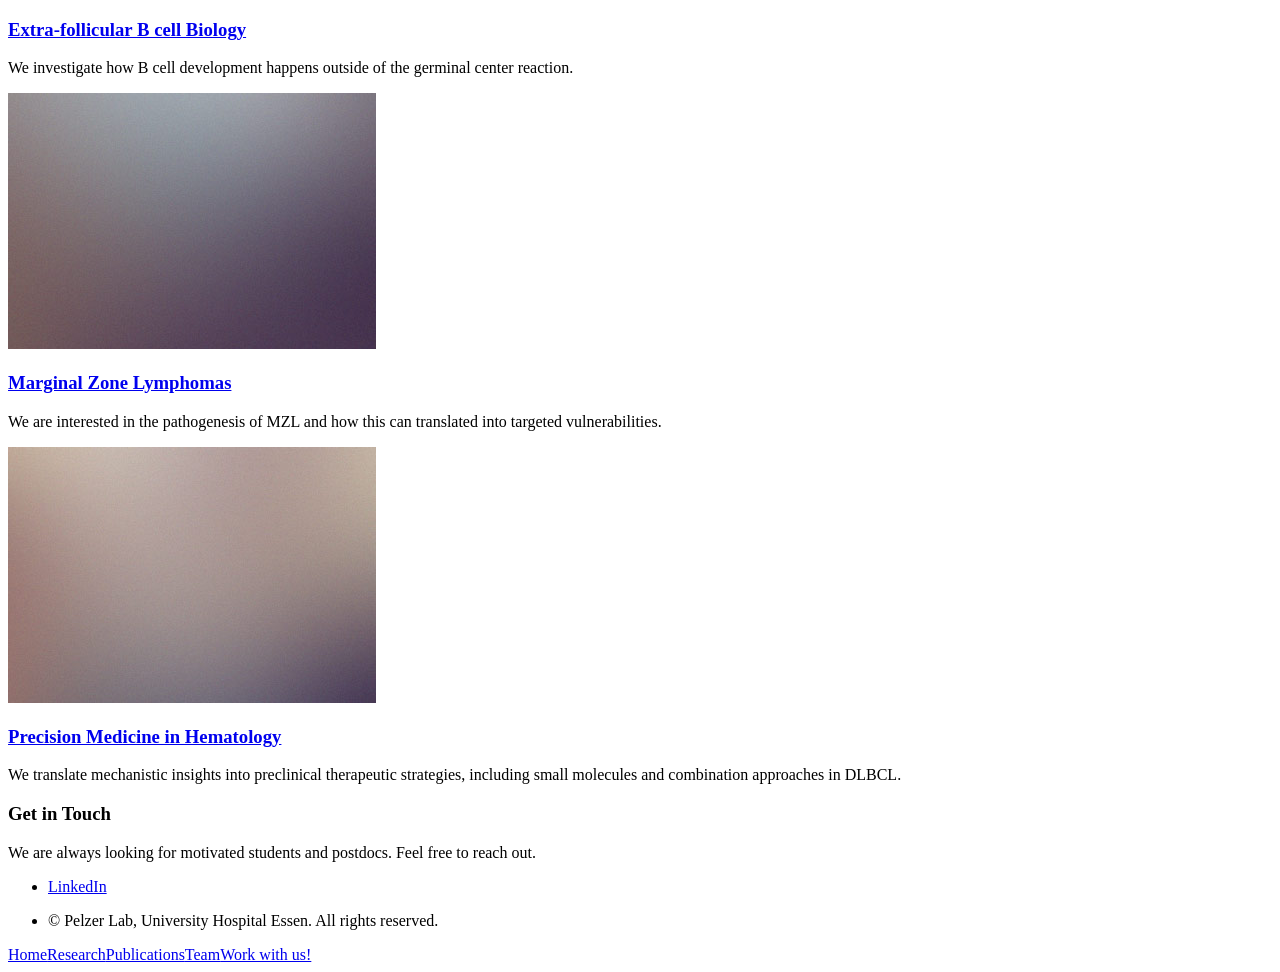
==== commit cdec6621: "Update index.html" ====
--- a/index.html
+++ b/index.html
@@ -16,7 +16,7 @@
 		<div id="page-wrapper">
 
 			<!-- Header -->
-				<div id="header" style="background-image: url('images/landing1.jpg'); background-size: cover; background-position: center;">
+				<div id="header" style="background-image: url('images/landing5.jpg'); background-size: cover; background-position: center;">
 
 					<!-- Inner -->
 						<div class="inner">
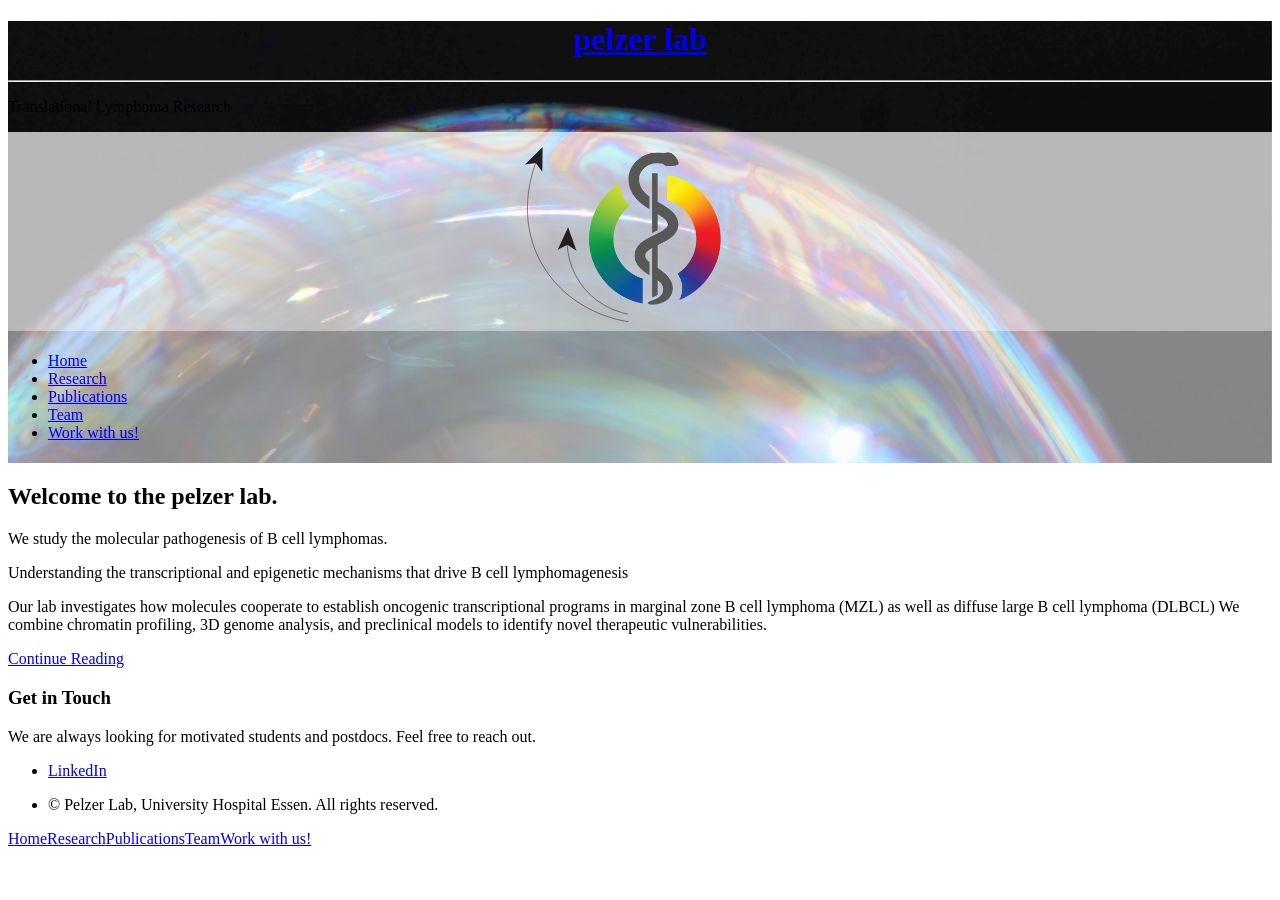
==== commit 765903f5: "Update index.html" ====
--- a/index.html
+++ b/index.html
@@ -59,9 +59,6 @@
 
 			<!-- Main -->
 				<div class="wrapper style2">
-
-					<article id="main" class="container special">
-						<a href="#" class="image featured"><img src="images/pic06.jpg" alt="" /></a>
 						<header>
 						
 							<p>
@@ -78,48 +75,6 @@
 							<a href="#" class="button">Continue Reading</a>
 						</footer>
 					</article>
-
-				</div>
-
-			<!-- Features -->
-				<div class="wrapper style1">
-
-					<section id="features" class="container special">
-					    <header>
-					        <h2>Our Research Focus</h2>
-					        <p>We combine molecular biology, epigenomics, and clinical research to understand and target B cell lymphomas.</p>
-					    </header>
-					    <div class="row">
-					        <article class="col-4 col-12-mobile special">
-					            <a href="research.html" class="image featured"><img src="images/pic07.jpg" alt="BCL6 NOTCH2 research" /></a>
-					            <header>
-					                <h3><a href="research.html">Extra-follicular B cell Biology</a></h3>
-					            </header>
-					            <p>
-					                We investigate how B cell development happens outside of the germinal center reaction.
-					            </p>
-					        </article>
-					        <article class="col-4 col-12-mobile special">
-					            <a href="research.html" class="image featured"><img src="images/pic08.jpg" alt="Rare lymphomas" /></a>
-					            <header>
-					                <h3><a href="research.html">Marginal Zone Lymphomas</a></h3>
-					            </header>
-					            <p>
-					                We are interested in the pathogenesis of MZL and how this can translated into targeted vulnerabilities.
-					            </p>
-					        </article>
-					        <article class="col-4 col-12-mobile special">
-					            <a href="research.html" class="image featured"><img src="images/pic09.jpg" alt="Therapeutic targeting" /></a>
-					            <header>
-					                <h3><a href="research.html">Precision Medicine in Hematology</a></h3>
-					            </header>
-					            <p>
-					                We translate mechanistic insights into preclinical therapeutic strategies, 
-					                including small molecules and combination approaches in DLBCL.
-					            </p>
-					        </article>
-					    </div>
-					</section>
 
 				</div>
 
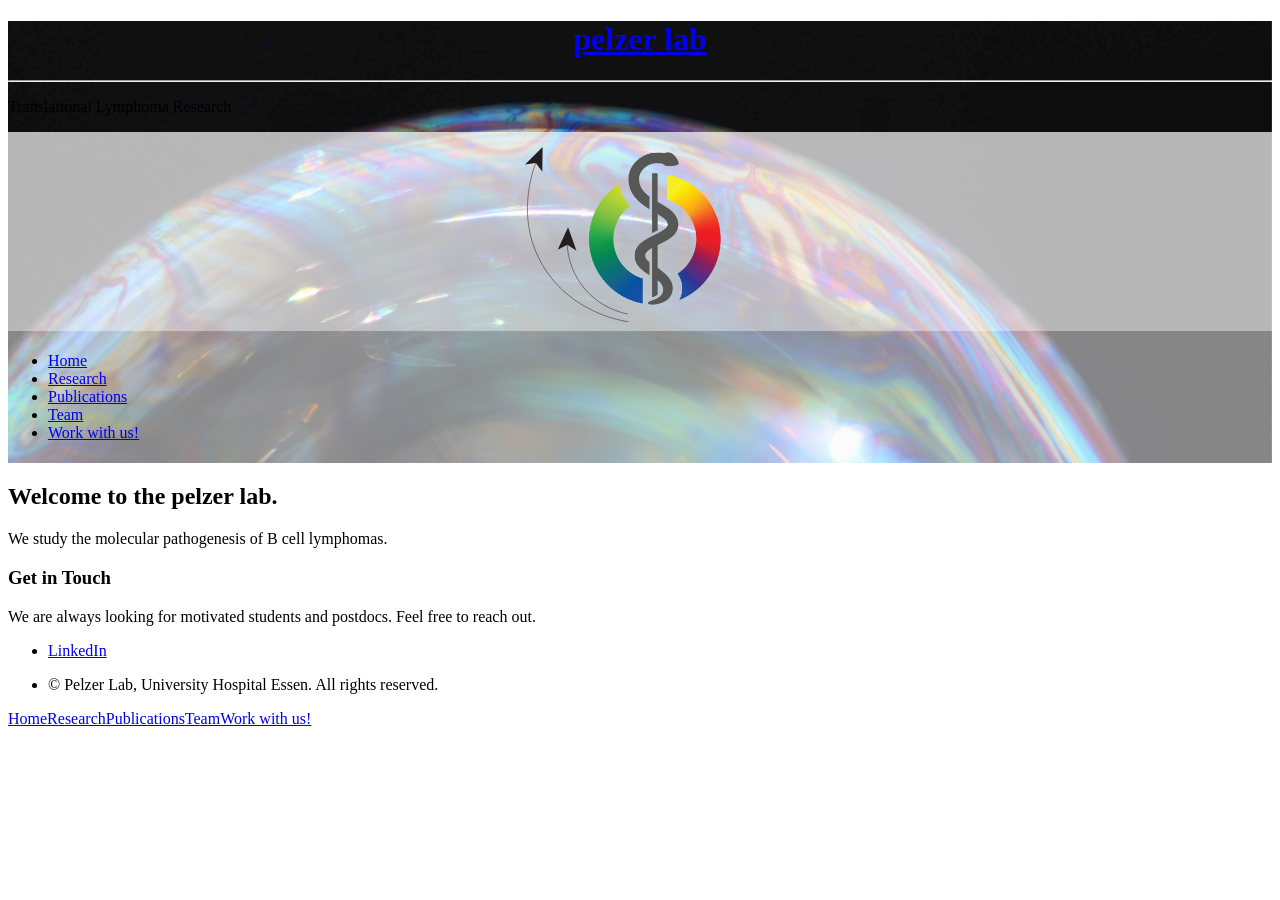
==== commit 06b24082: "Update index.html" ====
--- a/index.html
+++ b/index.html
@@ -57,27 +57,6 @@
 				</section>
 
 
-			<!-- Main -->
-				<div class="wrapper style2">
-						<header>
-						
-							<p>
-								Understanding the transcriptional and epigenetic mechanisms that drive
-            					B cell lymphomagenesis
-							</p>
-						</header>
-						<p>
-							Our lab investigates how molecules cooperate to establish oncogenic transcriptional 
-        					programs in marginal zone B cell lymphoma (MZL) as well as diffuse large B cell lymphoma (DLBCL)
-							We combine chromatin profiling, 3D genome analysis, and preclinical models to identify novel therapeutic vulnerabilities.
-						</p>
-						<footer>
-							<a href="#" class="button">Continue Reading</a>
-						</footer>
-					</article>
-
-				</div>
-
 			<!-- Footer -->
 				<div id="footer">
 					<div class="container">
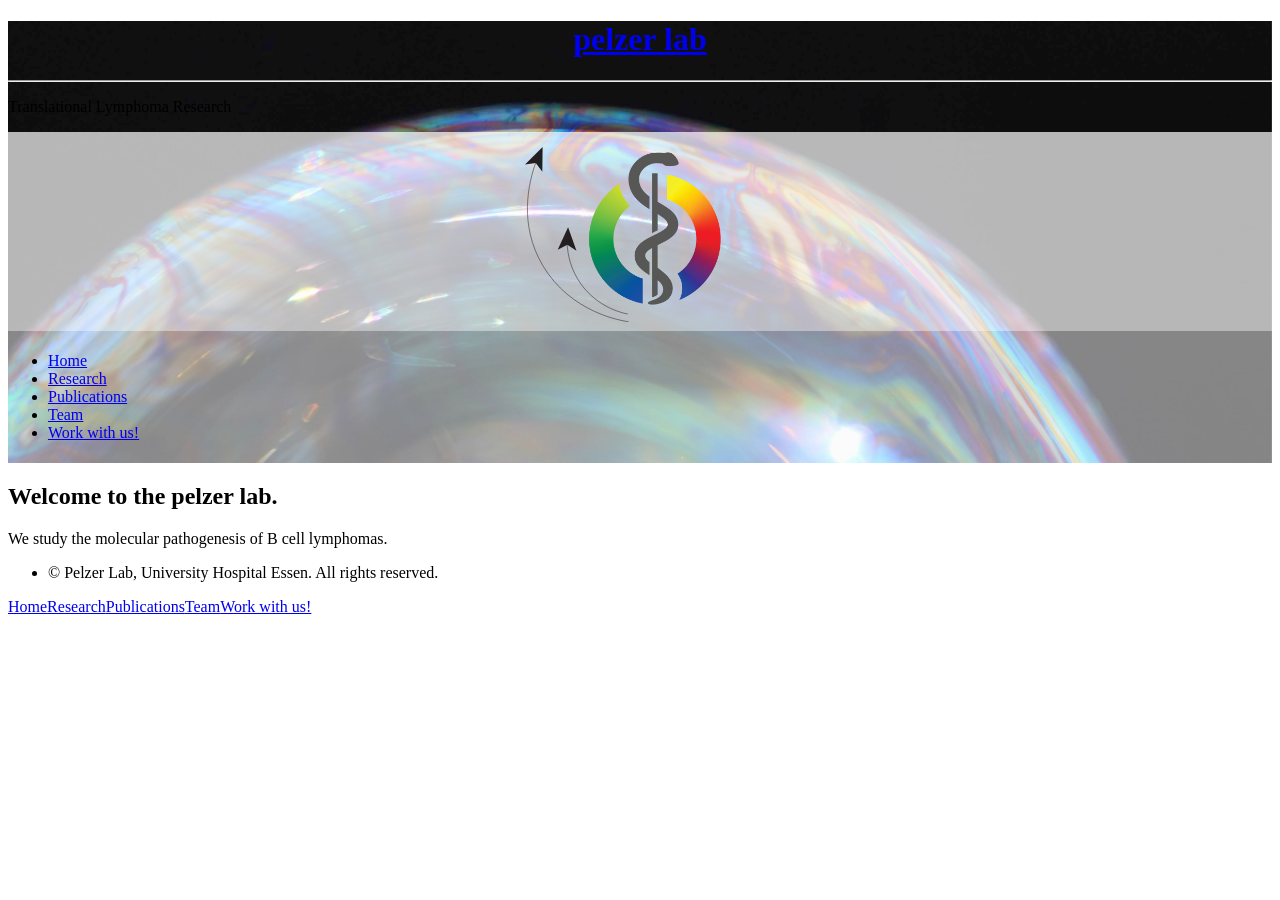
==== commit 77c1dc7e: "Update index.html" ====
--- a/index.html
+++ b/index.html
@@ -62,17 +62,6 @@
 					<div class="container">
 						<div class="row">
 
-							
-								<!-- Contact -->
-									<section class="contact">
-									    <header>
-									        <h3>Get in Touch</h3>
-									    </header>
-									    <p>We are always looking for motivated students and postdocs. Feel free to reach out.</p>
-									    <ul class="icons">
-									        <li><a href="https://www.linkedin.com/in/benediktpelzer/" class="icon brands fa-linkedin-in"><span class="label">LinkedIn</span></a></li>
-									    </ul>
-									</section>
 
 								<!-- Copyright -->
 									<div class="copyright">
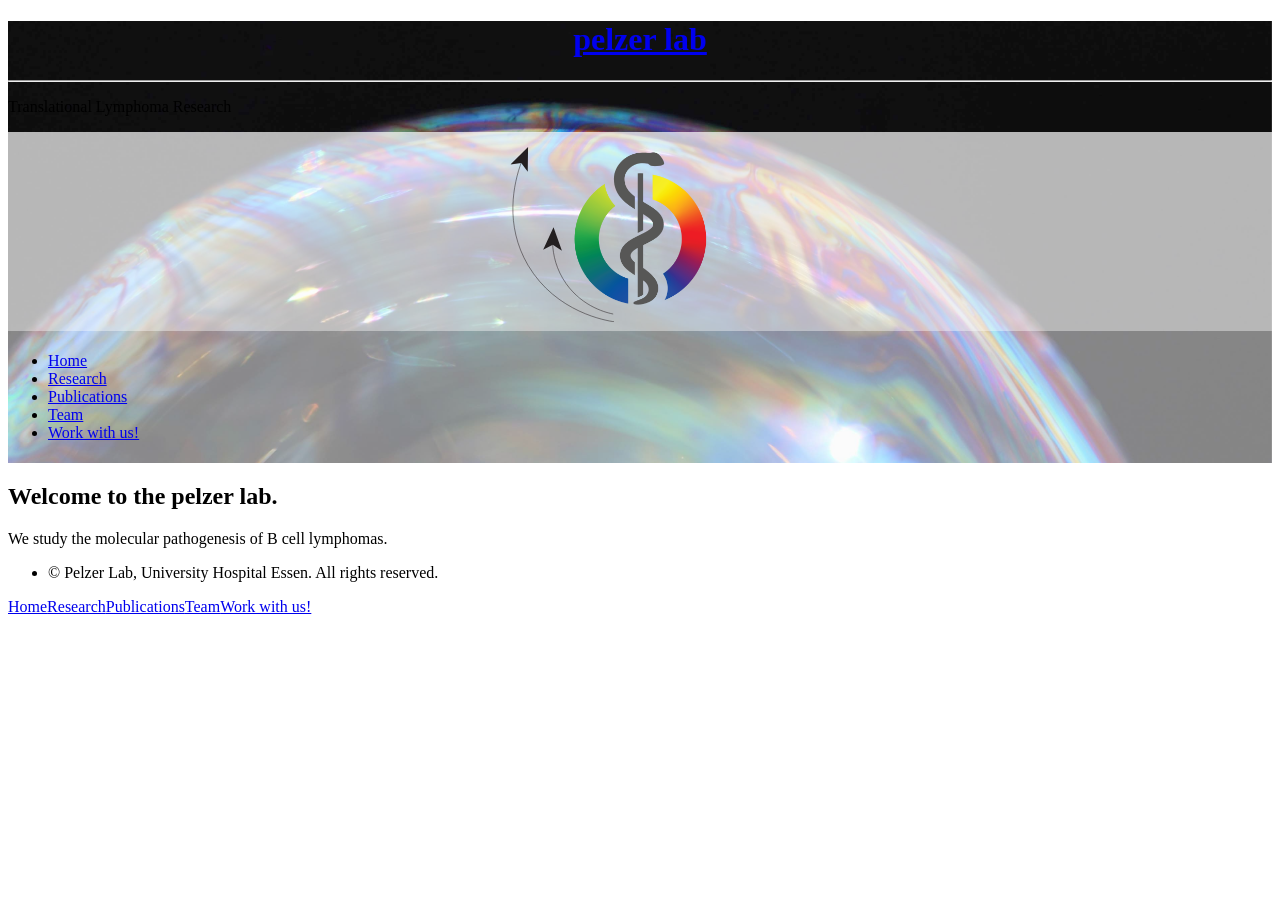
==== commit 117c3fb9: "Update index.html" ====
--- a/index.html
+++ b/index.html
@@ -28,7 +28,7 @@
 							</header>
 							<footer>
 							    <div style="background-color: rgba(255, 255, 255, 0.7); width: 100vw; position: relative; left: 50%; right: 50%; margin-left: -50vw; margin-right: -50vw; padding: 15px 0 5px 0; text-align: center;">
-							        <img src="images/Logo2.svg" alt="Pelzer Lab Logo" style="width: 200px; margin-left: -30px;" />
+							        <img src="images/Logo2.svg" alt="Pelzer Lab Logo" style="width: 200px; transform: translateX(-14.78%);" />
 							    </div>
 							</footer>
 						</div>
